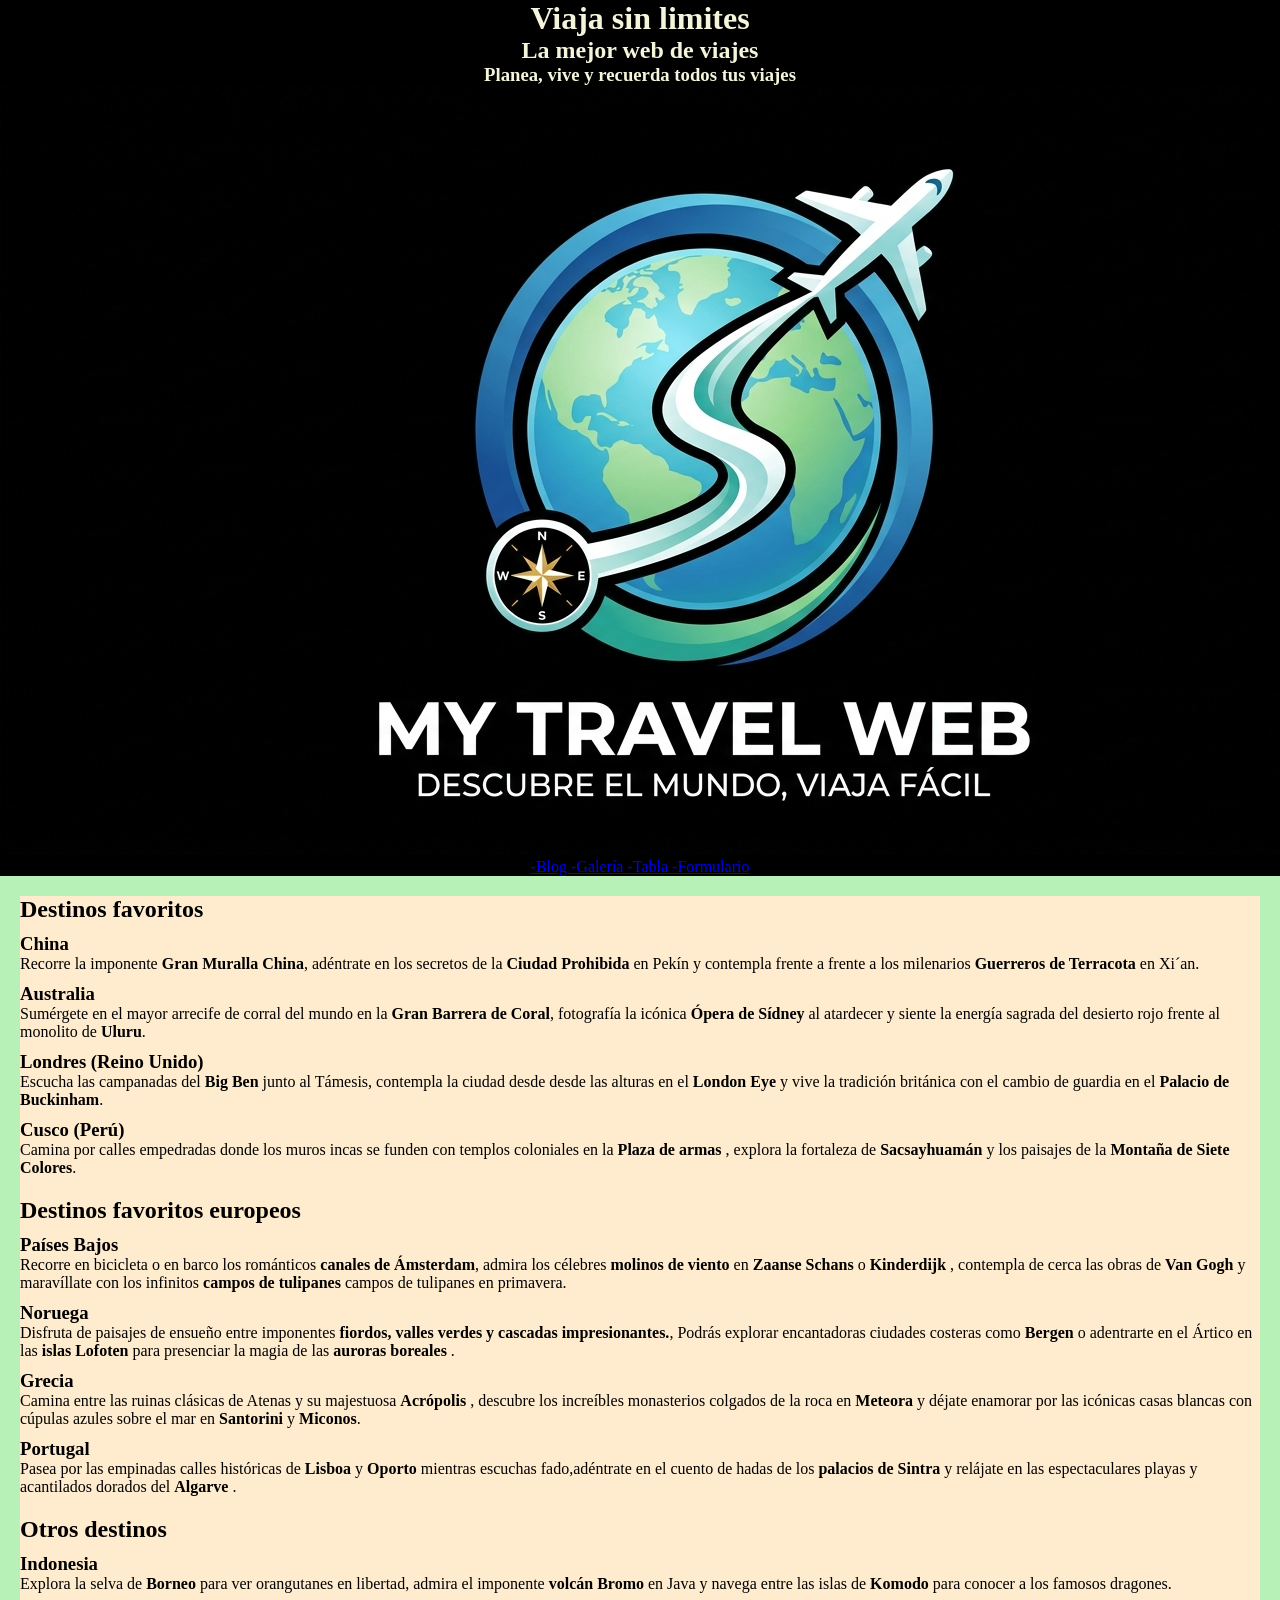
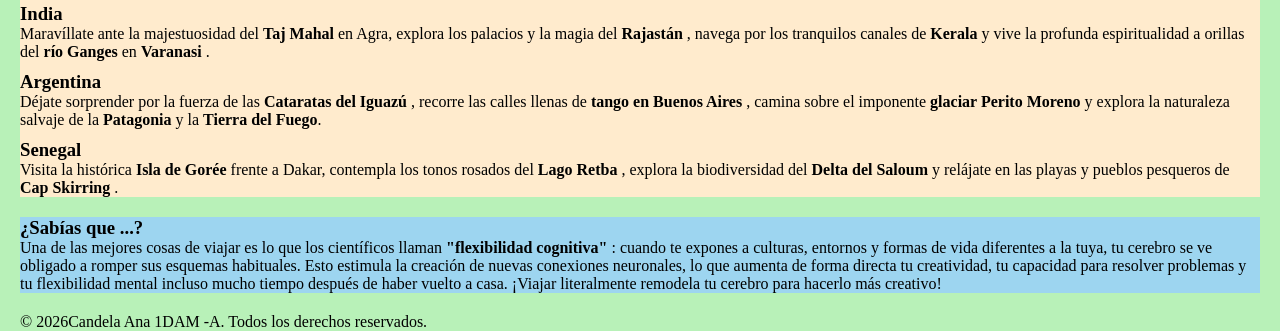
==== index.html @ 857ad31d "Creación del documento index, secciones y css" ====
<!DOCTYPE html>
<html lang="en">
<head>
    <meta charset="UTF-8">
    <meta name="viewport" content="width=device-width, initial-scale=1.0">
    <link rel="stylesheet" href="css/estilos.css"> 
    <link rel="icon" type="image/svg+xml" href="img/favicon.png">
    <title>myTravelWeb</title>
</head>
<body>

    <header> 
      <h1> Viaja sin limites </h1>
      <h2> La <strong> mejor </strong> web de viajes  </h2>
      <h3> Planea, vive y recuerda todos tus viajes</h3>
      <img src="img/logotipo.jpg" alt="Logotipo de mi sitio web">
      <nav>
        <!-- No quiero que se vea tipo tabla, sino en linea, uno detrás de otro-->
            <a href="blog.html" title= "Leer artículos del Blog">  -Blog  </a>
            <a href="galeria.html" title= "Ver fotos de la galeria ">-Galería  </a>
            <a href="tabla.html" title= "Consultar datos ">-Tabla  </a>
            <a href="formulario.html" title= "Rellena tu formulario">-Formulario  </a>
        


      </nav>

    </header>
    <!--Contenido-->
    <main>
        <section>
            <h2> Destinos favoritos </h2>
            <article>
                <h3> China </h3>
                <p> Recorre la imponente <strong> Gran Muralla China</strong>, adéntrate en los secretos de la 
                <strong> Ciudad Prohibida </strong> en Pekín y contempla frente a frente a los milenarios 
                <strong> Guerreros de Terracota </strong> en Xi´an.
                </p>
            </article>

            <article>
                <h3> Australia </h3>
                <p> Sumérgete en el mayor arrecife de corral del mundo en la <strong> Gran Barrera de Coral</strong>, 
                fotografía la icónica <strong> Ópera de Sídney </strong> al atardecer y siente la energía sagrada del 
                desierto rojo frente al monolito de <strong> Uluru</strong>.
                </p>

            </article>
            <article>
                <h3> Londres (Reino Unido) </h3>
                <p> Escucha las campanadas del <strong> Big Ben </strong> junto al Támesis, contempla la ciudad desde
                desde las alturas en el <strong> London Eye </strong> y vive la tradición británica con el cambio de guardia 
                en el <strong> Palacio de Buckinham</strong>.
                </p>
            </article>
            <article> 
                <h3> Cusco (Perú) </h3>
                <p> Camina por calles empedradas donde los muros incas se funden con templos coloniales en la 
                    <strong> Plaza de armas </strong>, explora la fortaleza de <strong> Sacsayhuamán</strong> y los
                    paisajes de la <strong> Montaña de Siete Colores</strong>.
                </p>
            </article>
        </section>
        <section>
            <h2> Destinos favoritos europeos </h2>
            <article>
            <h3>Países Bajos</h3>
            <p>
             Recorre en bicicleta o en barco los románticos <strong> canales de Ámsterdam</strong>, admira los célebres
             <strong>molinos de viento  </strong> en <strong> Zaanse Schans</strong> o <strong>Kinderdijk</strong> ,
            contempla de cerca las obras de <strong>Van Gogh</strong> y maravíllate con los infinitos 
            <strong>campos de tulipanes </strong> campos de tulipanes en primavera.
            </p>
            </article>
            <article>
            <h3>Noruega</h3>
            <p>
             Disfruta de paisajes de ensueño entre imponentes <strong>fiordos, valles verdes y cascadas impresionantes.</strong>,
            Podrás explorar encantadoras ciudades costeras como <strong> Bergen</strong>  o adentrarte en el Ártico 
            en las <strong>islas Lofoten </strong> para presenciar la magia de las <strong>auroras boreales </strong> .
            </p>
            </article>
            <article>
                <h3> Grecia</h3>
                <p>
                Camina entre las ruinas clásicas de  Atenas y su majestuosa <strong>Acrópolis </strong>, 
                descubre los increíbles monasterios colgados de la roca en <strong>Meteora</strong> 
                 y déjate enamorar por las icónicas casas blancas con cúpulas azules
                  sobre el mar en <strong> Santorini</strong> y <strong>Miconos</strong>.
                </p>
            </article>
            <article>
                <h3> Portugal</h3>
                <p>
                Pasea por las empinadas calles históricas de <strong>Lisboa</strong> y <strong>Oporto</strong> 
                mientras escuchas fado,adéntrate en el cuento de hadas de los <strong> palacios de Sintra</strong>  y
                 relájate en las espectaculares playas y acantilados dorados del <strong>Algarve</strong> .
                </p>
            </article>
        </section>
        <section>
            <h2> Otros destinos </h2>
            <article>
                <h3> Indonesia  </h3>
                <p>
                    Explora la selva de <strong>Borneo</strong>  para 
                      ver orangutanes en libertad, admira el imponente 
                      <strong>volcán Bromo </strong>  en Java y navega entre las islas de 
                      <strong>Komodo </strong>  para conocer a los famosos dragones.
                </p>
            </article>
            <article>
                <h3> India</h3>
                <p>
                  Maravíllate ante la majestuosidad del <strong> Taj Mahal </strong> en Agra,
                   explora los palacios y la magia del <strong> Rajastán</strong> , 
                   navega por los tranquilos canales de <strong> Kerala </strong>  y 
                   vive la profunda espiritualidad a orillas del
                   <strong> río Ganges</strong> en <strong>Varanasi</strong> .  
                </p>
            </article>
            <article>
                <h3> Argentina </h3>
                <p>
                    Déjate sorprender por la fuerza de las <strong>Cataratas del Iguazú</strong> ,
                     recorre las calles llenas de <strong>tango en Buenos Aires </strong> ,
                      camina sobre el imponente <strong>glaciar Perito Moreno</strong>  y
                       explora la naturaleza salvaje de la <strong>Patagonia</strong>
                        y la <strong>Tierra del Fuego</strong>.
                </p>
            </article>
            <article>
                <h3>Senegal</h3>
                <p>
                    Visita la histórica <strong> Isla de Gorée</strong>  frente a Dakar,
                     contempla los tonos rosados del <strong>Lago Retba</strong> ,
                      explora la biodiversidad del <strong>Delta del Saloum </strong> 
                      y relájate en las playas y pueblos pesqueros de <strong>Cap Skirring</strong> .
                </p>
            </article>
        </section>

    </main>


    <aside>
        <h3> ¿Sabías que ...?</h3>
        <p>Una de las mejores cosas de viajar es lo que los científicos llaman <strong>"flexibilidad cognitiva" </strong> :
         cuando te expones a culturas, entornos y formas de vida diferentes a la tuya, tu cerebro se ve obligado a romper sus esquemas habituales.
        Esto estimula la creación de nuevas conexiones neuronales, lo que aumenta de forma directa tu creatividad, tu capacidad para resolver problemas
         y tu flexibilidad mental incluso mucho tiempo después de haber vuelto a casa. ¡Viajar literalmente remodela tu cerebro para hacerlo más creativo!
        </p>


    </aside>

    <footer>
     <p>&copy; <time datetime="2026">2026</time>Candela Ana 1DAM -A. Todos los derechos reservados.</p>
    </footer>

    
</body>
</html>
---- css/estilos.css ----
*{
    margin: 0;
    padding: 0;
    box-sizing: border-box;

}
head{
background: black;
color: antiquewhite;
}
body{
    background: rgb(184, 241, 184);

}
header{
    text-align: center;
    background: black;
    color: beige;
}
main{
    display: flex;
    flex-direction: column;
    gap: 20px;
    margin: 20px ;
    background: blanchedalmond;
}
section{
    display: flex;
    flex-direction: column;
    gap: 10px;
}
aside{
    background: rgb(157, 213, 240);
    margin: 20px;
}
footer{
    margin-left: 20px;
}
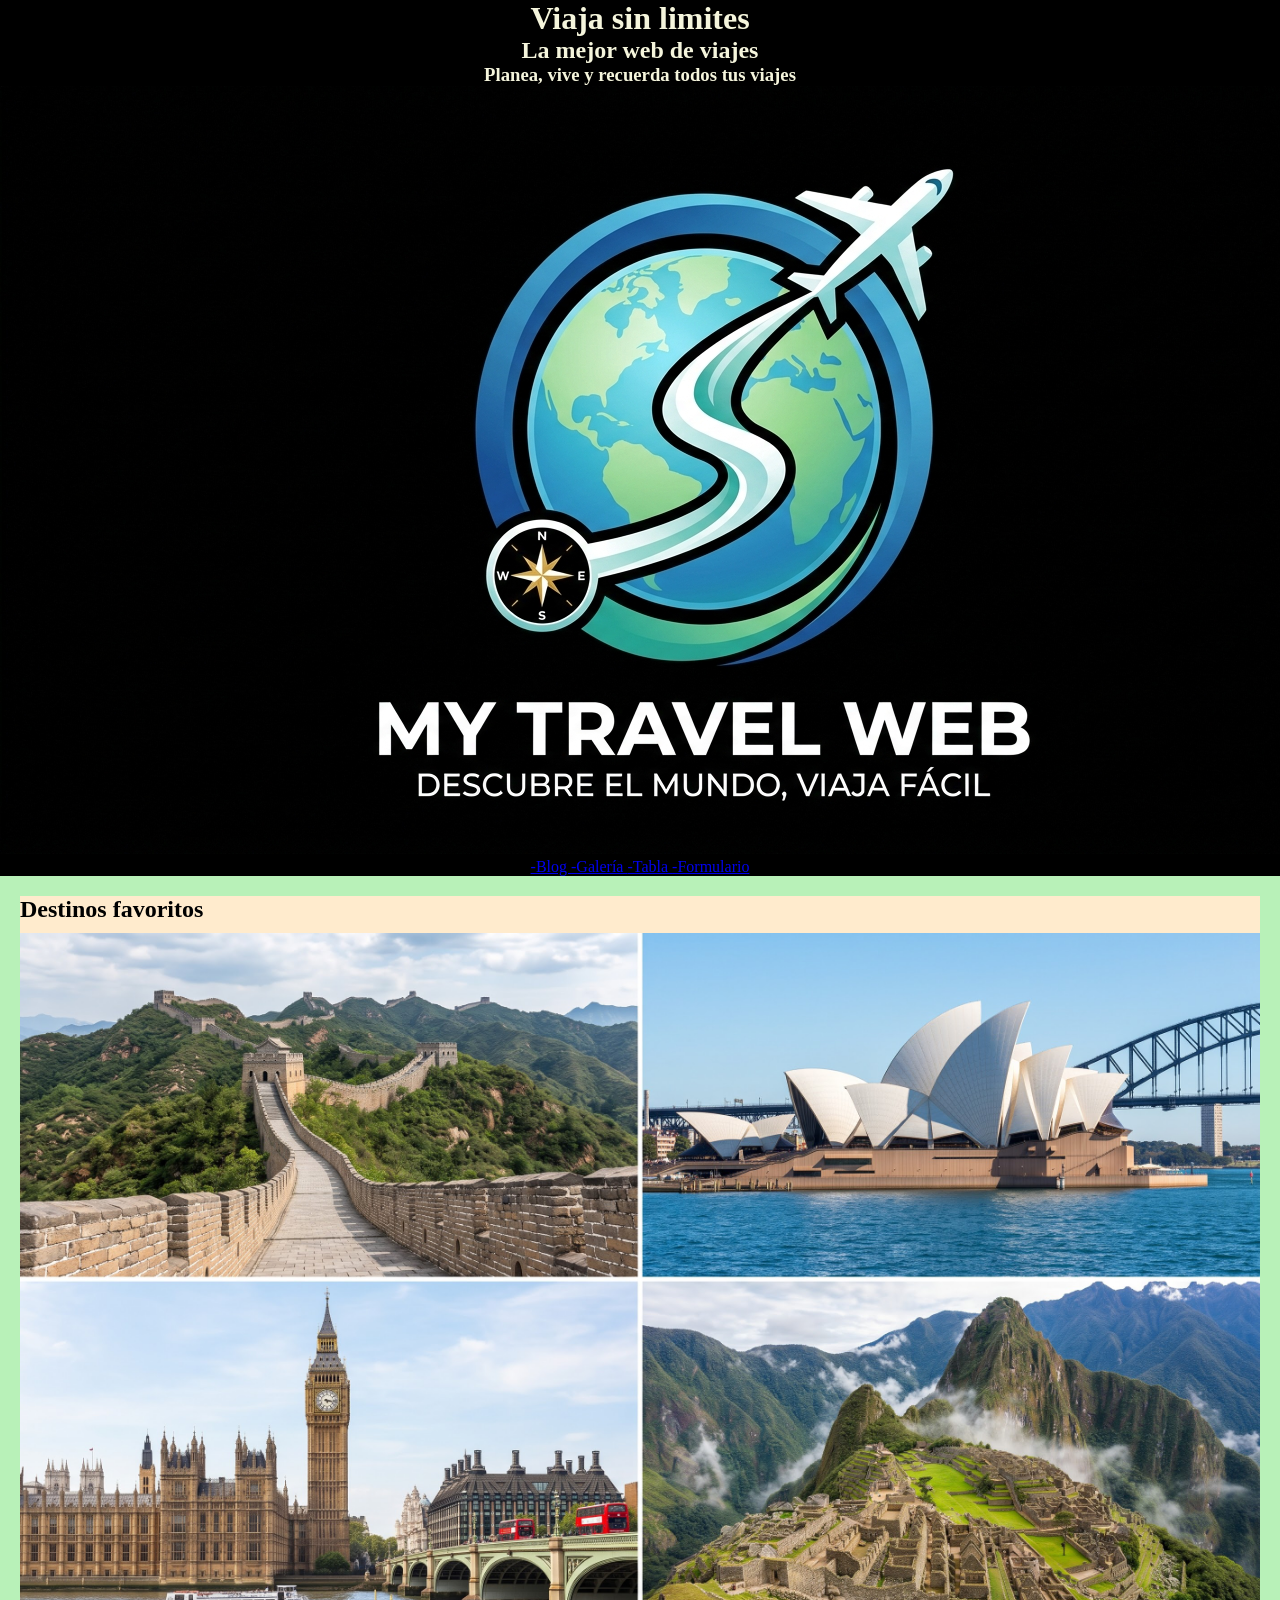
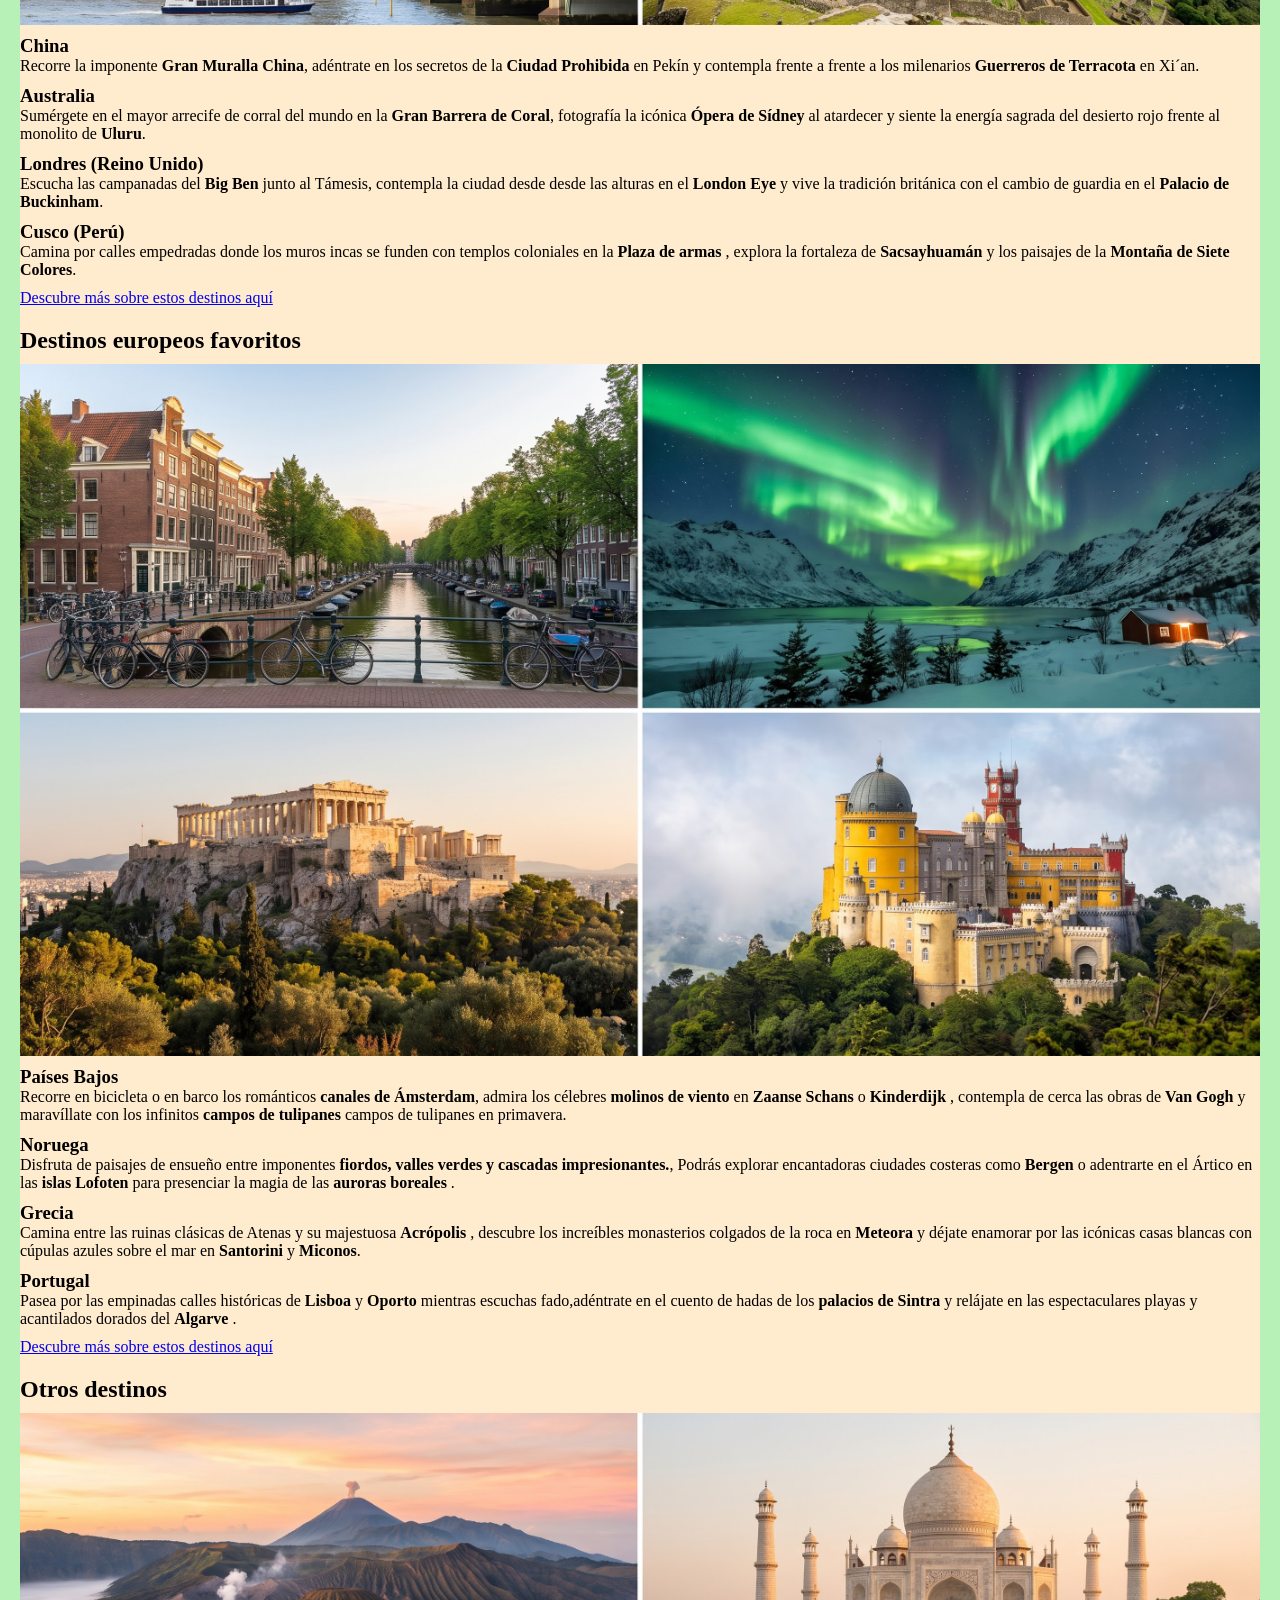
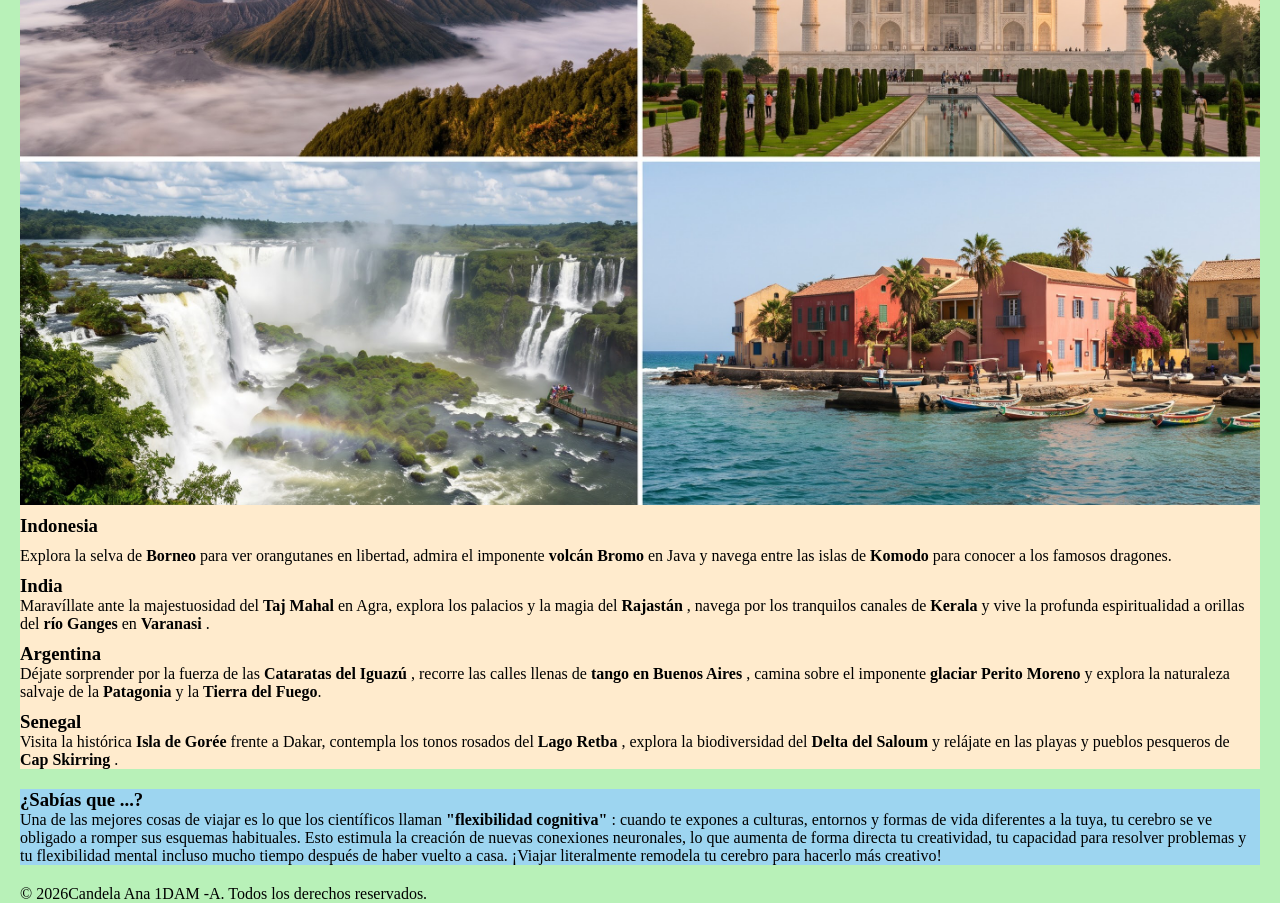
==== commit fff7d11a: "Informacion extra pagina de inicio" ====
--- a/index.html
+++ b/index.html
@@ -30,6 +30,7 @@
     <main>
         <section>
             <h2> Destinos favoritos </h2>
+            <img src="img/destinos favoritos.JPG" alt = " muralla china, big ben, opera de sidney y machu pichu">
             <article>
                 <h3> China </h3>
                 <p> Recorre la imponente <strong> Gran Muralla China</strong>, adéntrate en los secretos de la 
@@ -60,9 +61,13 @@
                     paisajes de la <strong> Montaña de Siete Colores</strong>.
                 </p>
             </article>
+            <nav>
+                <a href="more.html" title= "Descubre más "> Descubre más sobre estos destinos aquí  </a>
+            </nav>
         </section>
         <section>
-            <h2> Destinos favoritos europeos </h2>
+            <h2> Destinos europeos  favoritos </h2>
+            <img src="img/destinos europeos.JPG" alt=" canales de Amsterdam, auroras boreales, acrópolis y palacio Sintra">
             <article>
             <h3>Países Bajos</h3>
             <p>
@@ -97,9 +102,13 @@
                  relájate en las espectaculares playas y acantilados dorados del <strong>Algarve</strong> .
                 </p>
             </article>
+            <nav>
+                <a href="more2.html" title= "Descubre más "> Descubre más sobre estos destinos aquí  </a>
+            </nav>
         </section>
         <section>
             <h2> Otros destinos </h2>
+            <img src="img/otros destinos.JPG" alt="volcán Bromo, Taj Mahal, Cataratas Iguazú y la Isla Gore"
             <article>
                 <h3> Indonesia  </h3>
                 <p>
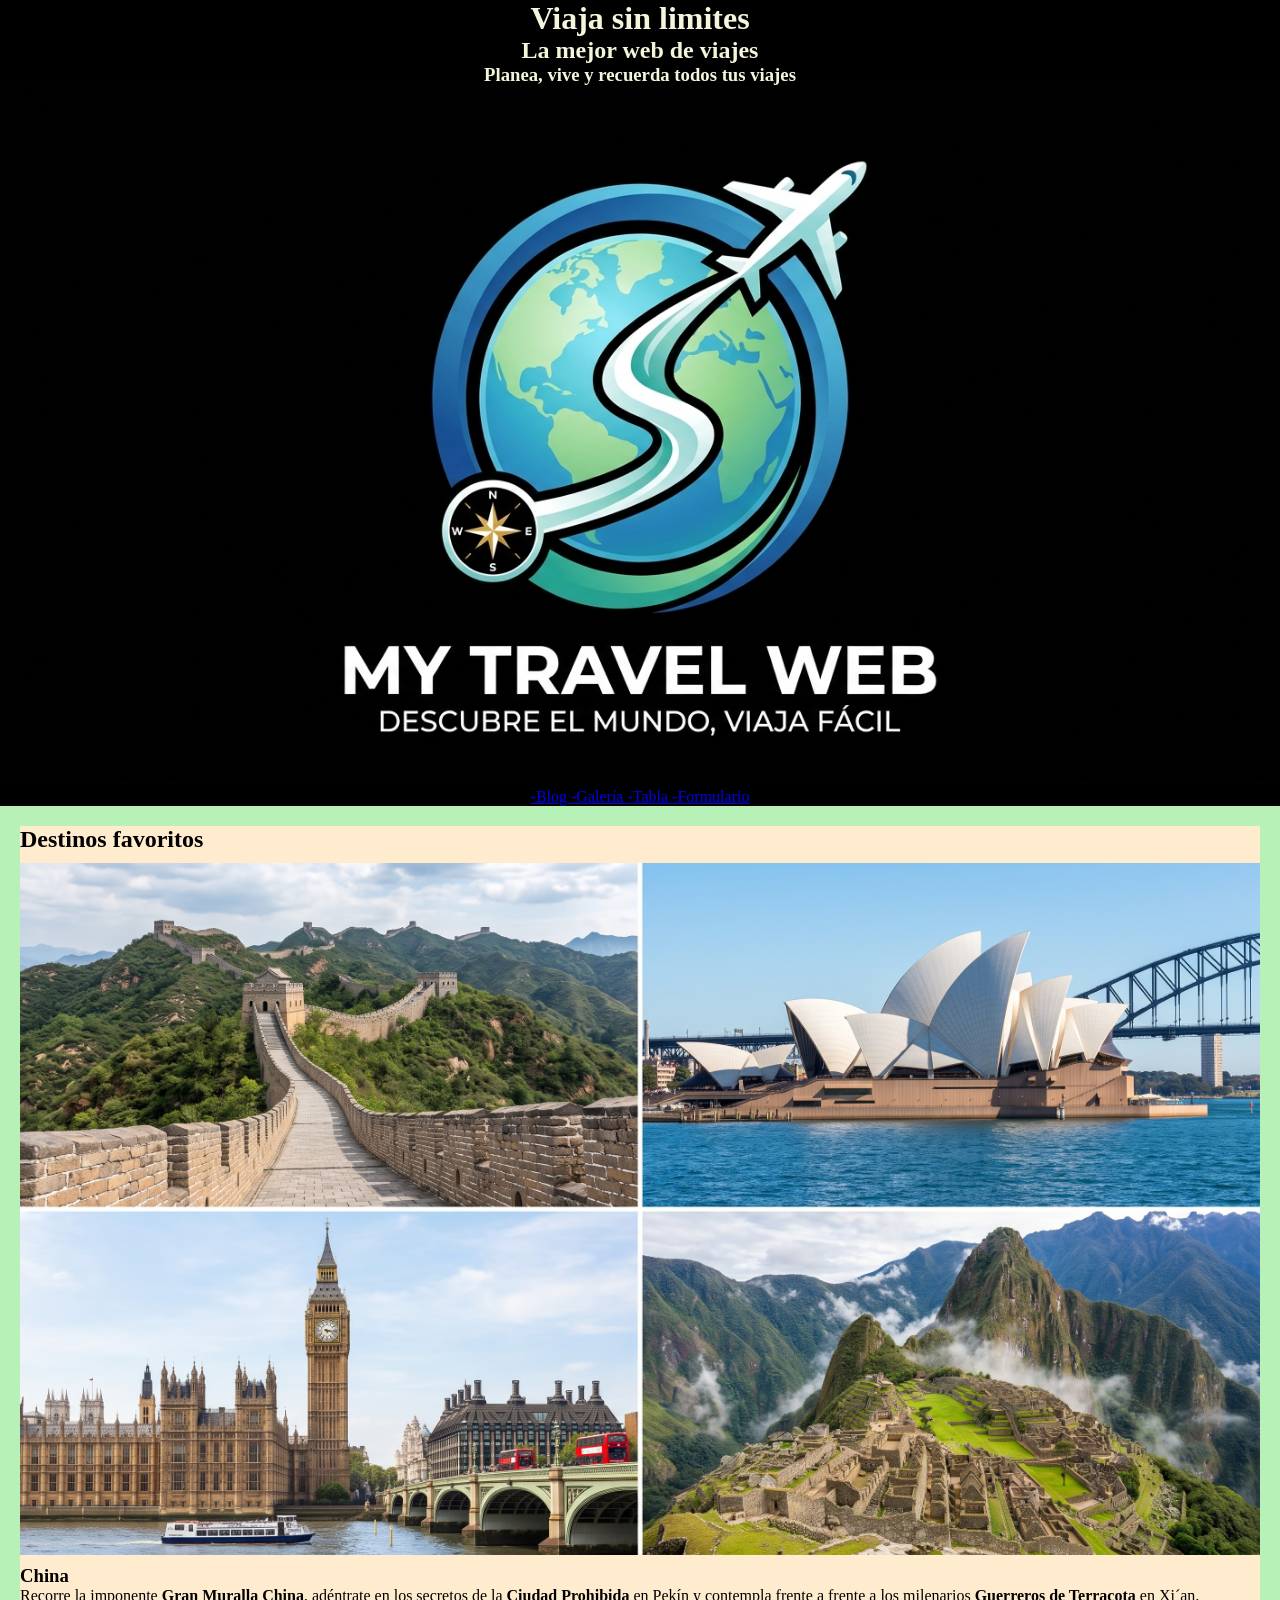
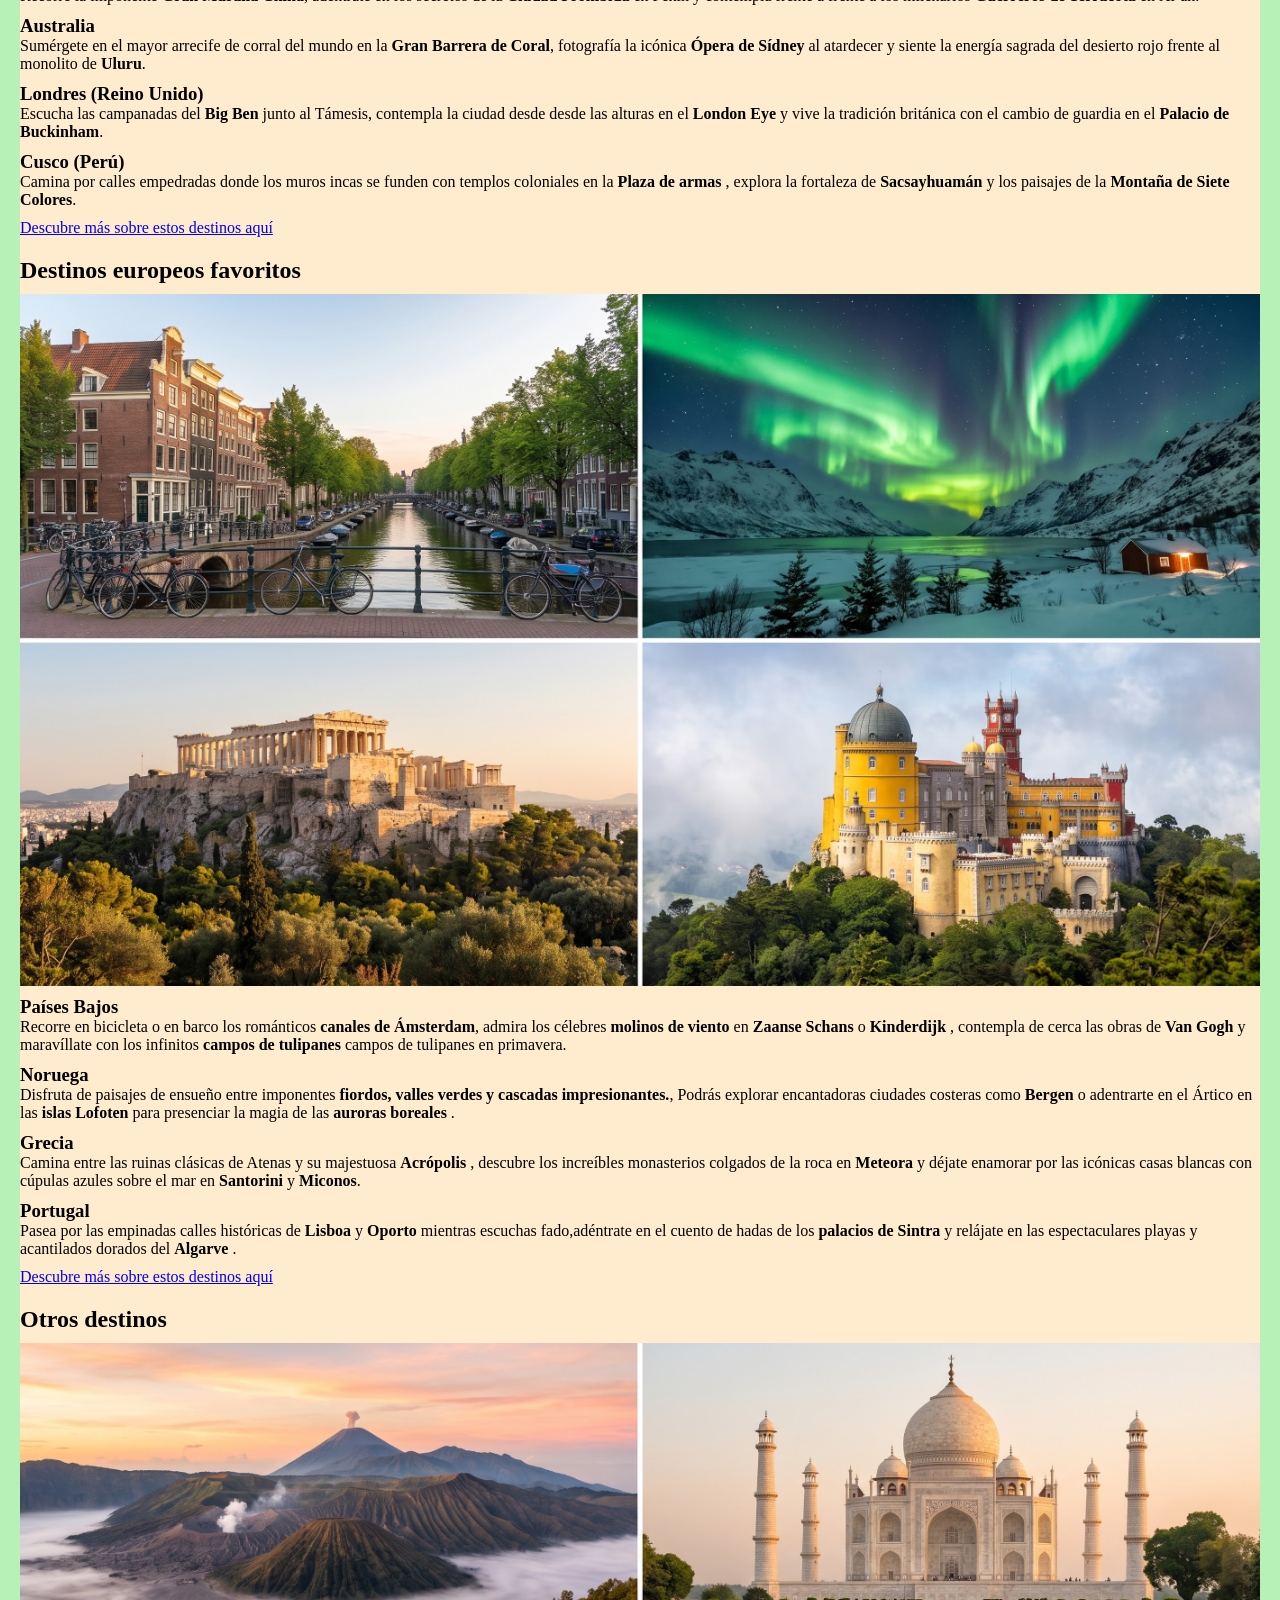
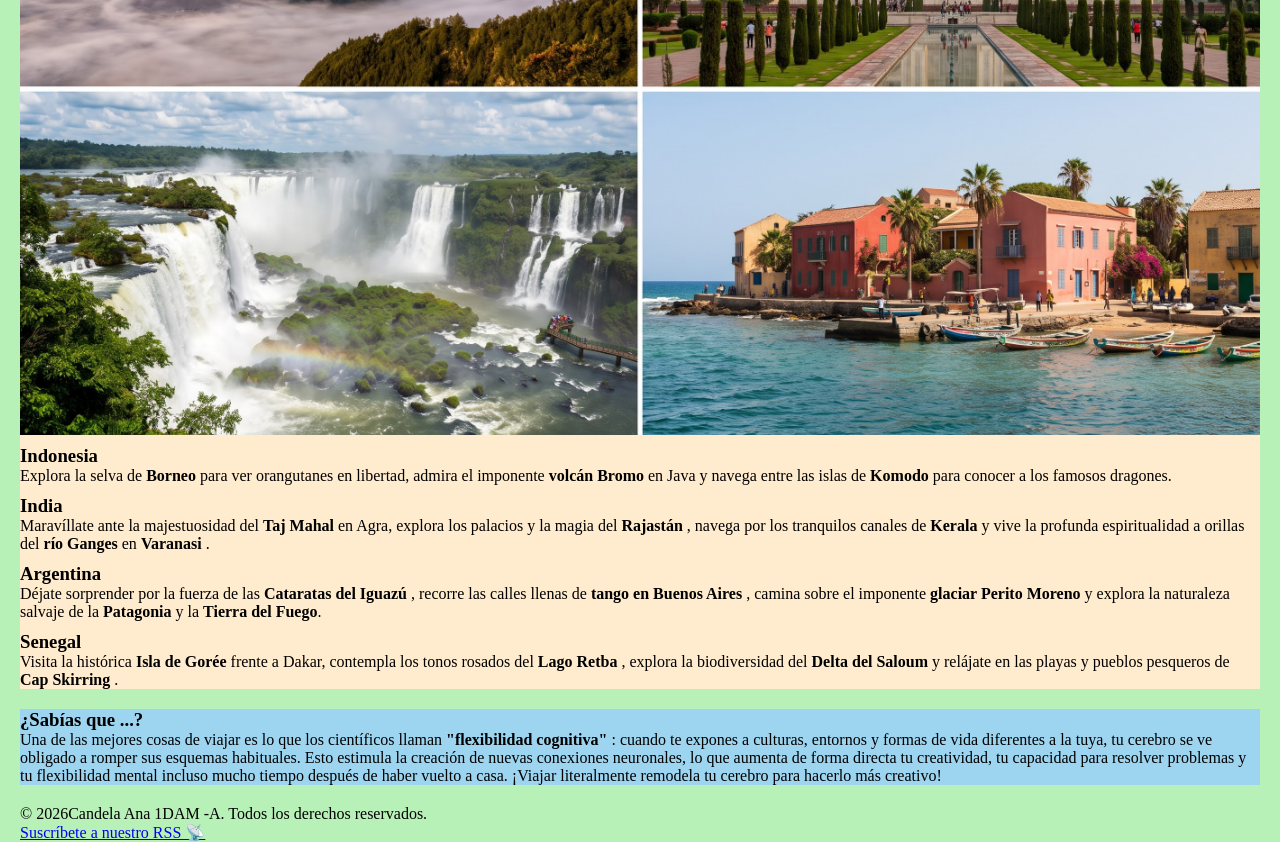
==== commit 3f95fe33: "arreglo" ====
--- a/index.html
+++ b/index.html
@@ -108,7 +108,7 @@
         </section>
         <section>
             <h2> Otros destinos </h2>
-            <img src="img/otros destinos.JPG" alt="volcán Bromo, Taj Mahal, Cataratas Iguazú y la Isla Gore"
+            <img src="img/otros destinos.JPG" alt="volcán Bromo, Taj Mahal, Cataratas Iguazú y la Isla Gore">
             <article>
                 <h3> Indonesia  </h3>
                 <p>
@@ -165,6 +165,9 @@
 
     <footer>
      <p>&copy; <time datetime="2026">2026</time>Candela Ana 1DAM -A. Todos los derechos reservados.</p>
+     <p>
+    <a href="rss.xml" target="_blank">Suscríbete a nuestro RSS 📡</a>
+  </p>
     </footer>
 
     
--- a/css/estilos.css
+++ b/css/estilos.css
@@ -35,4 +35,34 @@
 }
 footer{
     margin-left: 20px;
+}
+table{
+    width: 100%;
+    border-collapse: collapse;
+    margin-top: 20px;
+    font-family: Arial, Helvetica, sans-serif;
+}
+th, td {
+    boreder: 1px solid #8ef7bd;
+    padding: 10px;
+    text-align: center;
+
+} 
+th{
+    background-color:gray;
+
+}
+caption{
+    font-weight: bold;
+    margin-bottom: 10px;
+    font-size: 1.1em;
+}
+img{
+    max-width: 100%;
+    height: auto ;
+}
+.imagen-ajustada {
+    width: 100%;
+    max-width: 800px; 
+    height: auto;
 }
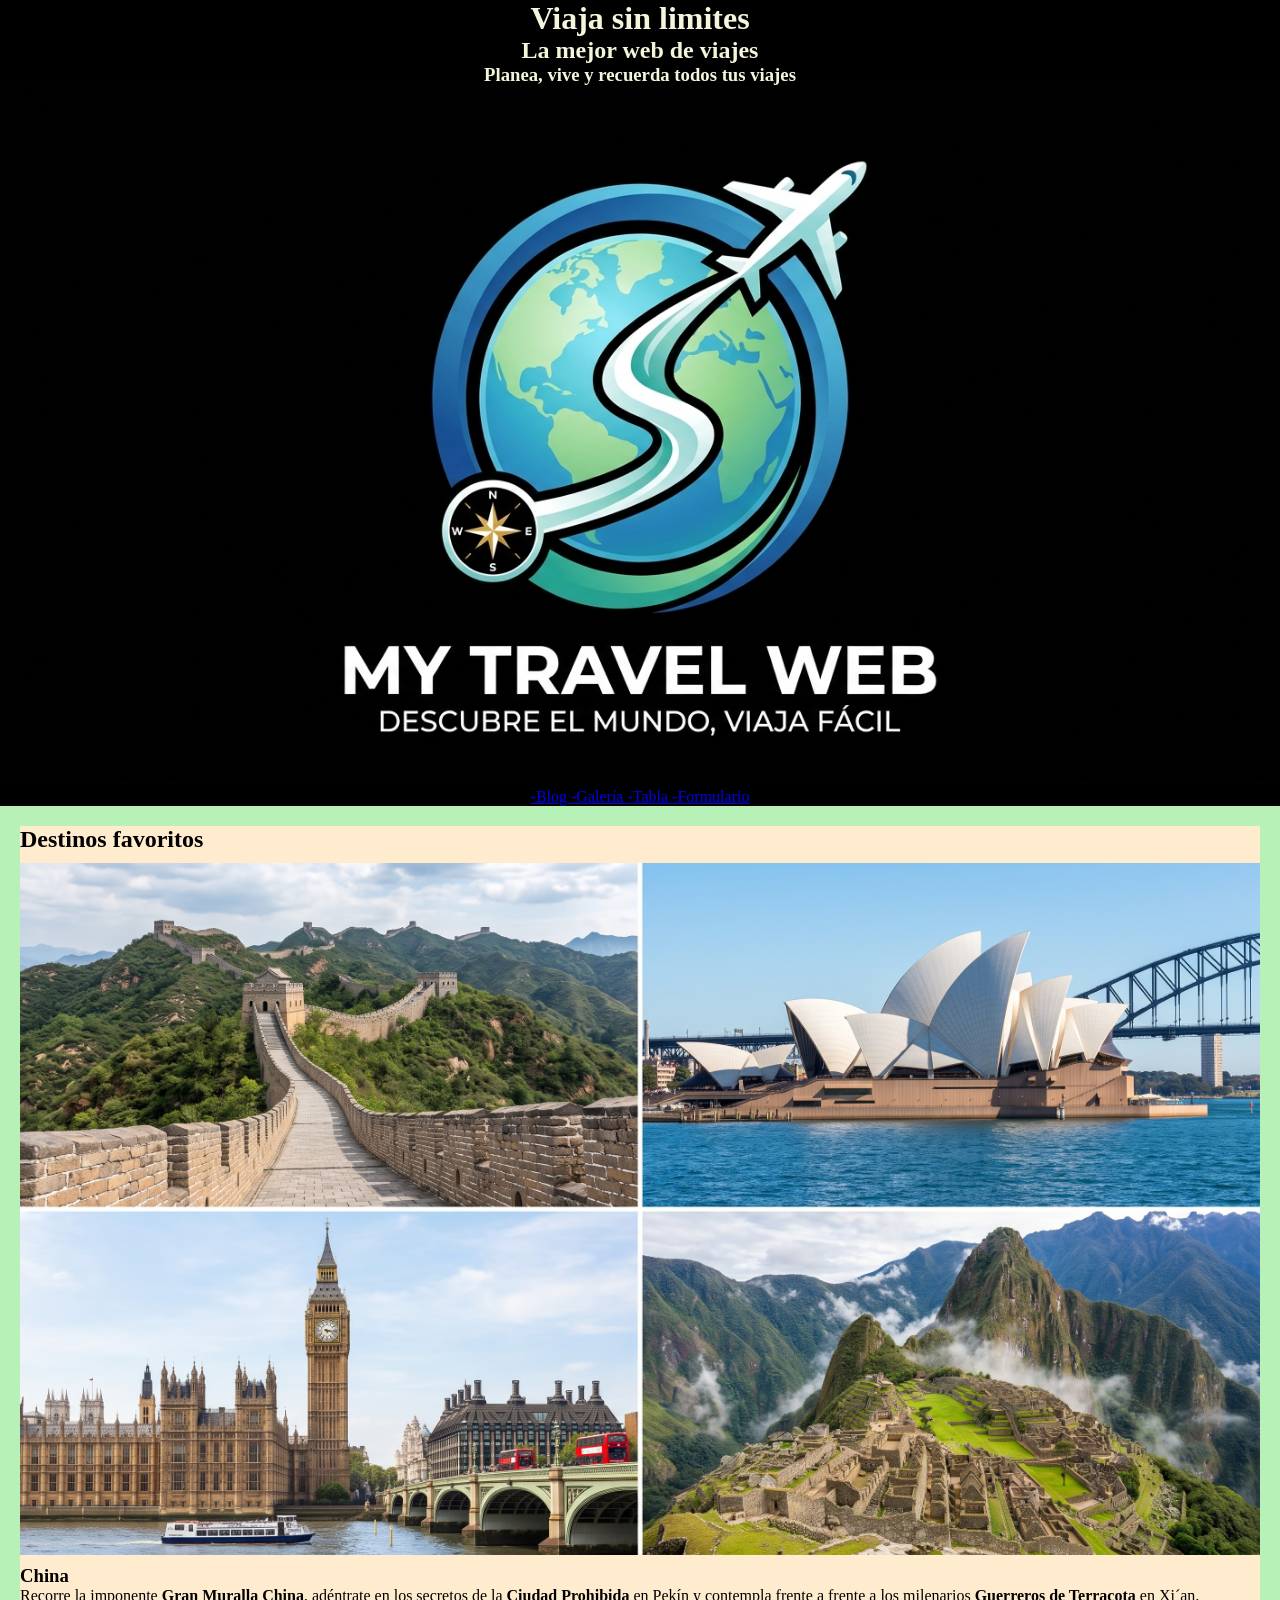
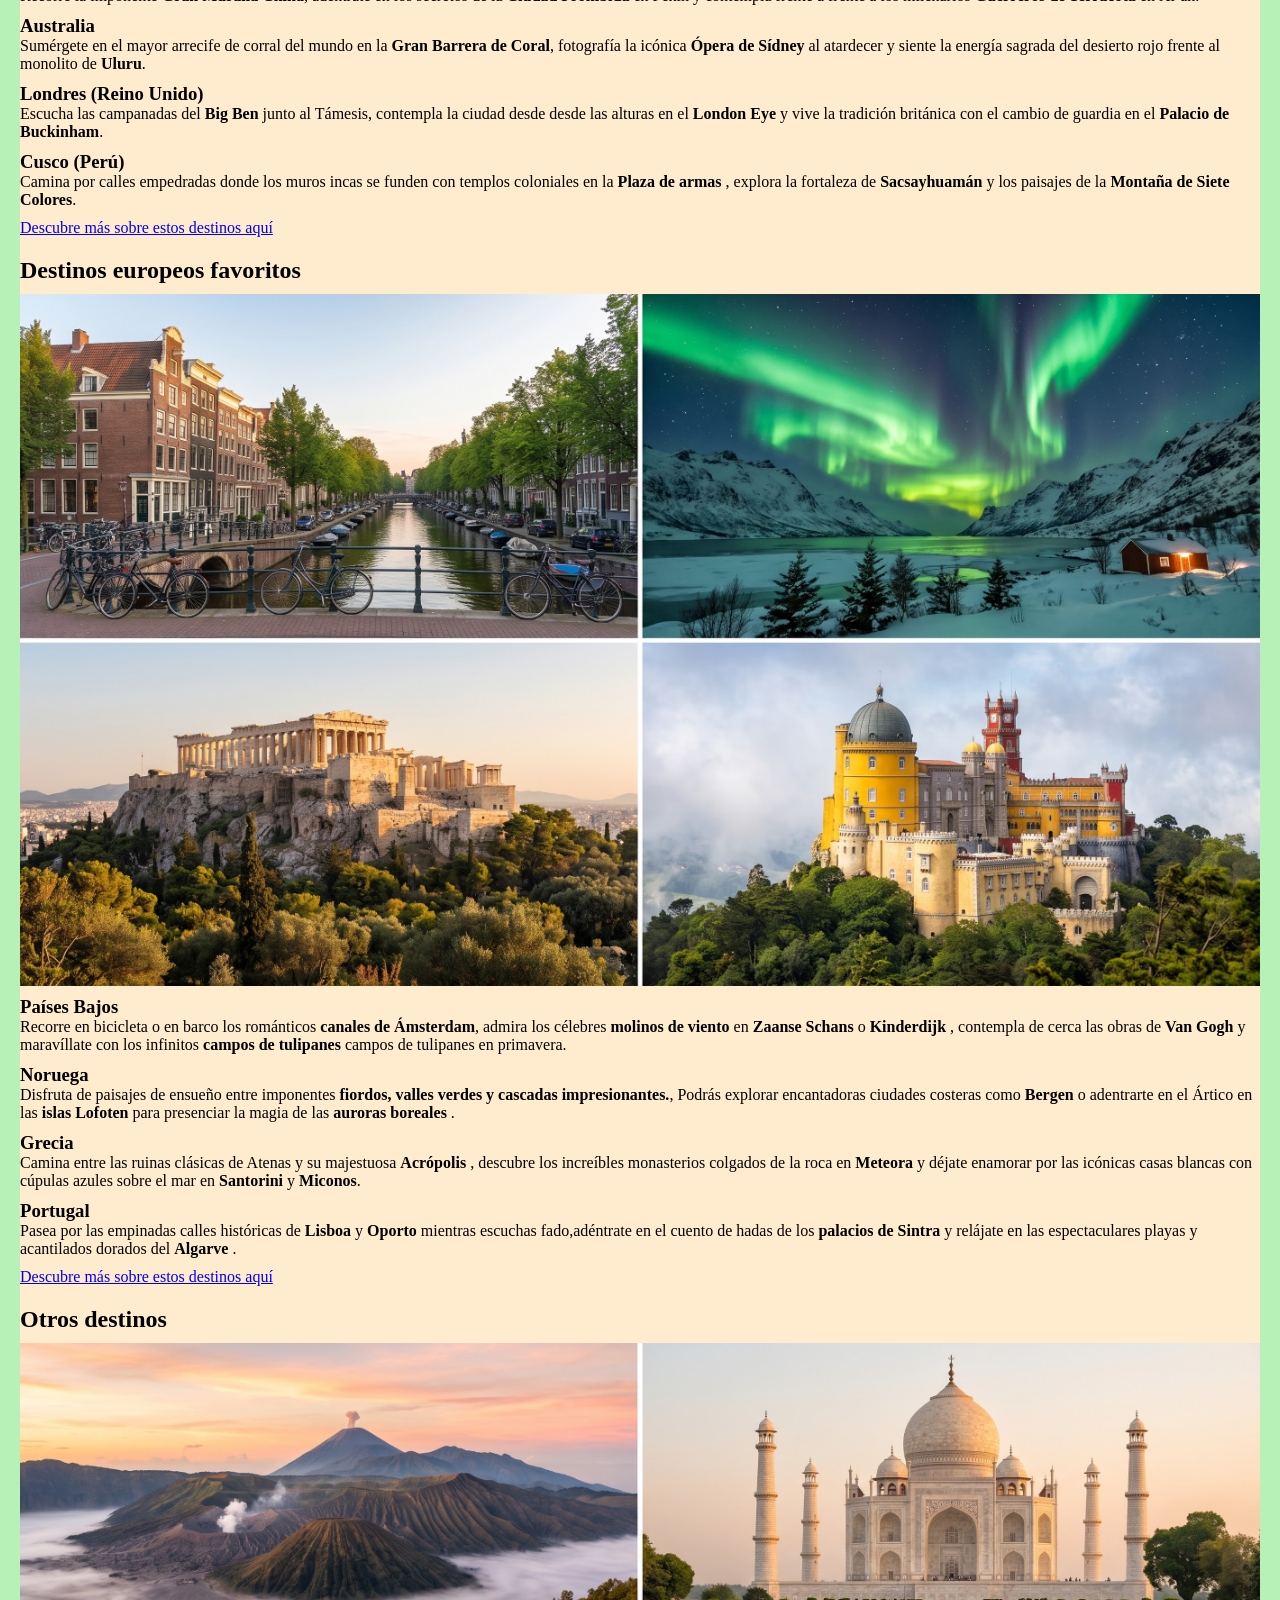
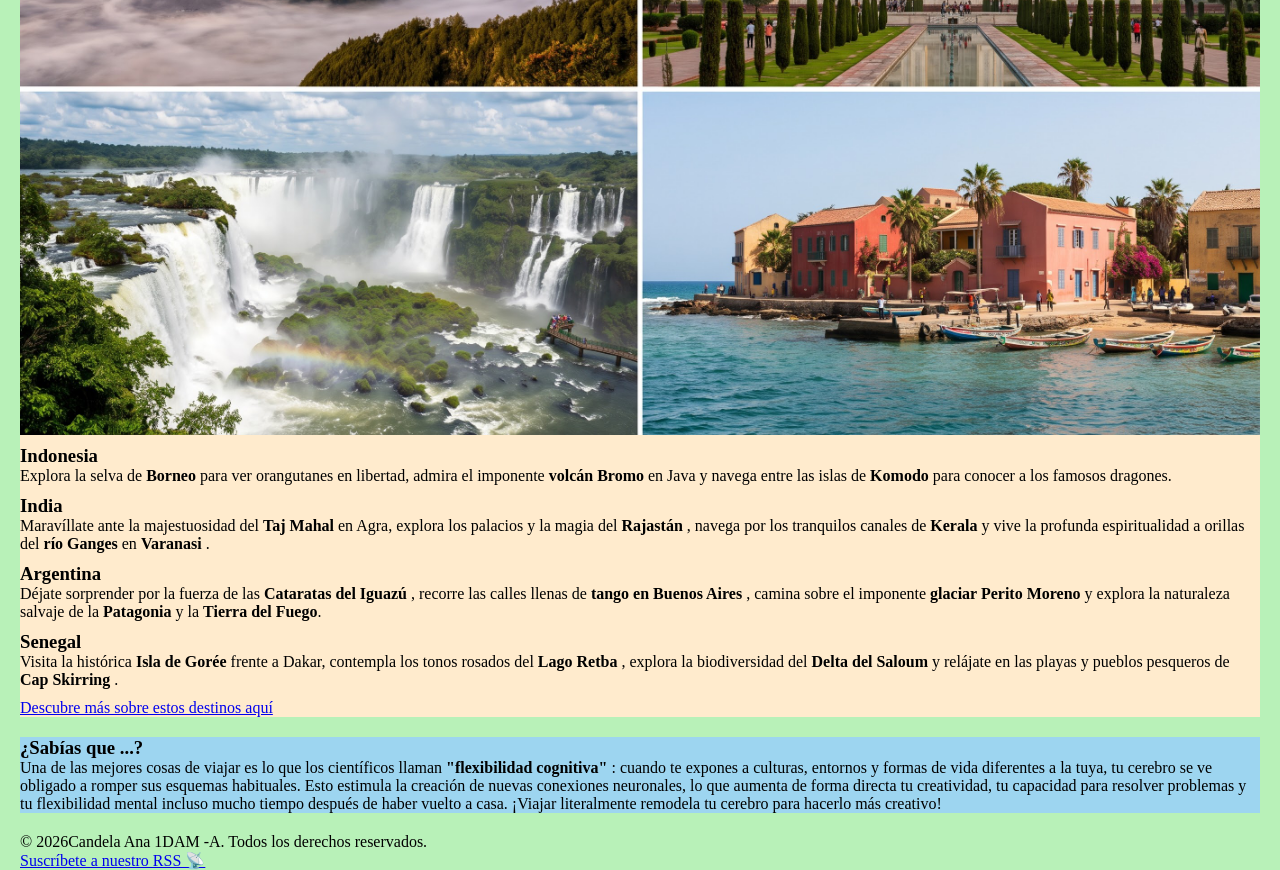
==== commit 003130a0: "arreglos" ====
--- a/index.html
+++ b/index.html
@@ -147,6 +147,9 @@
                       y relájate en las playas y pueblos pesqueros de <strong>Cap Skirring</strong> .
                 </p>
             </article>
+             <nav>
+                <a href="more3.html" title= "Descubre más "> Descubre más sobre estos destinos aquí  </a>
+            </nav>
         </section>
 
     </main>
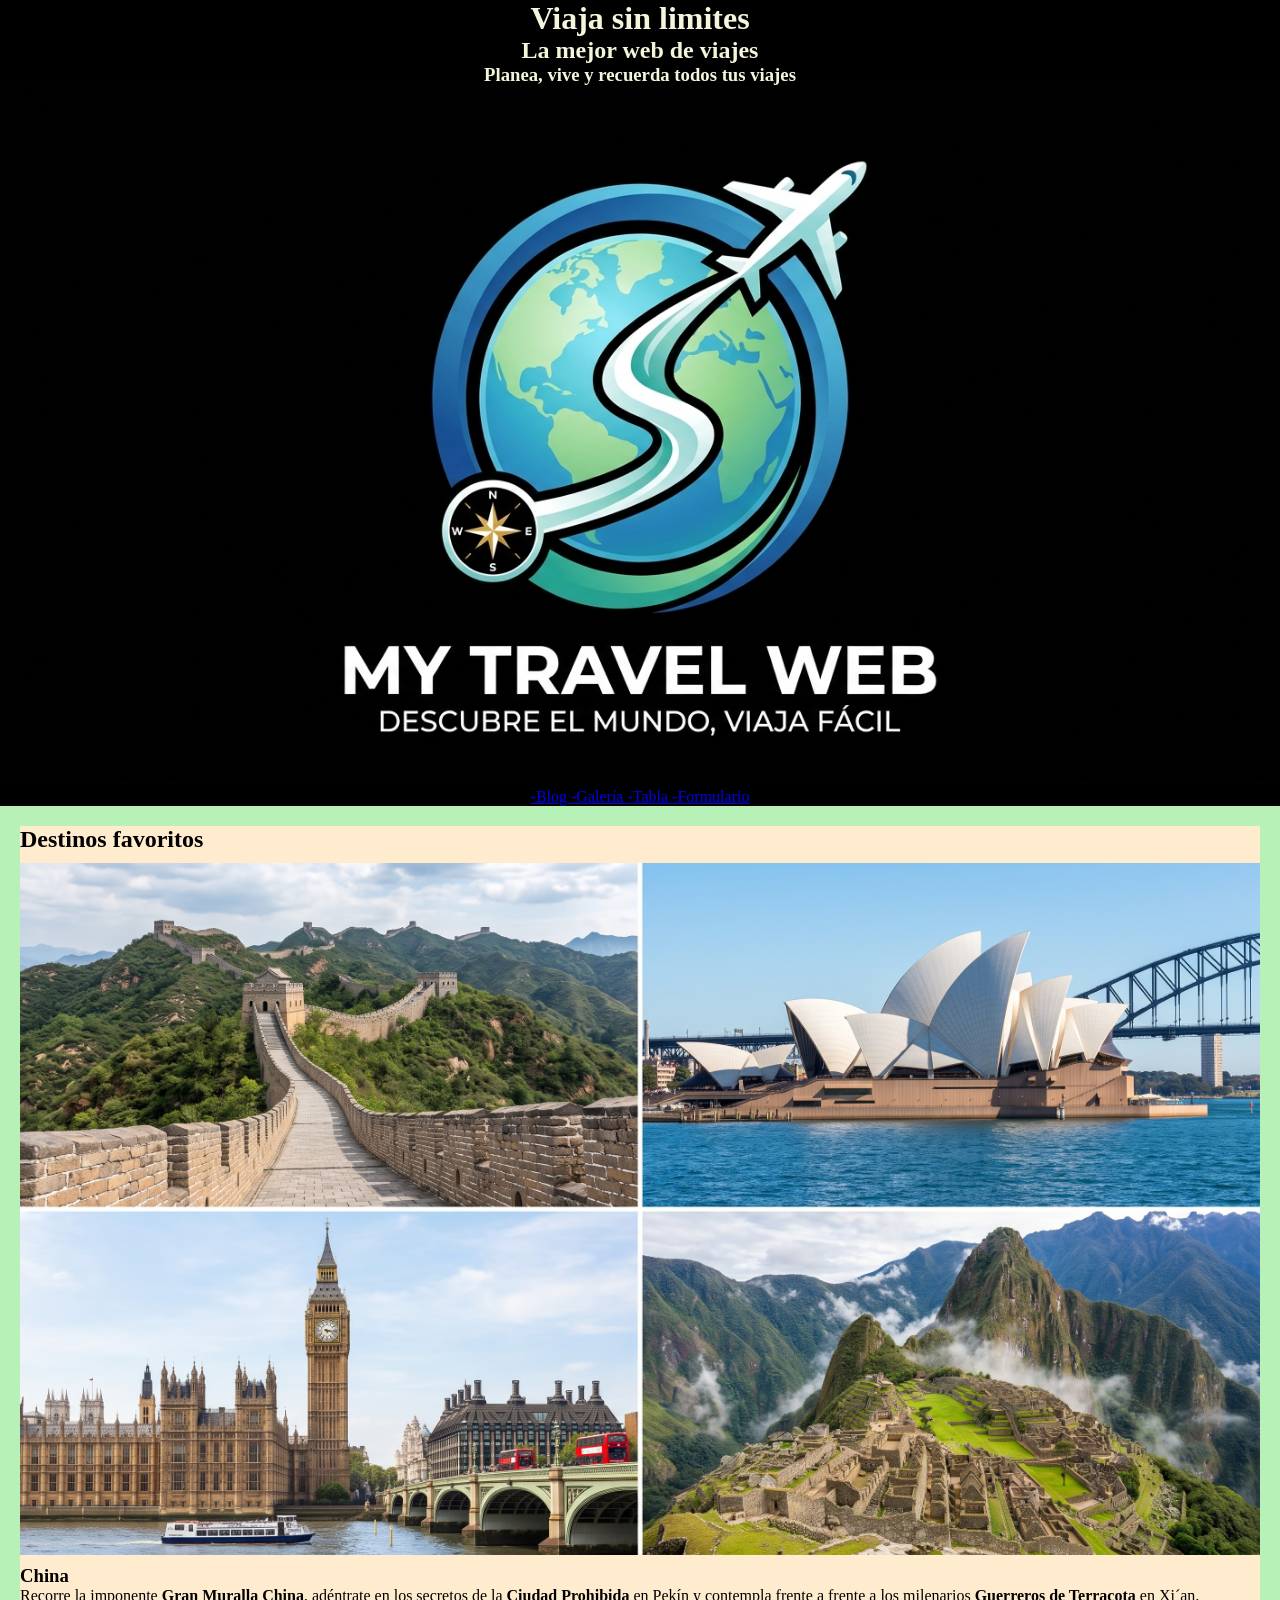
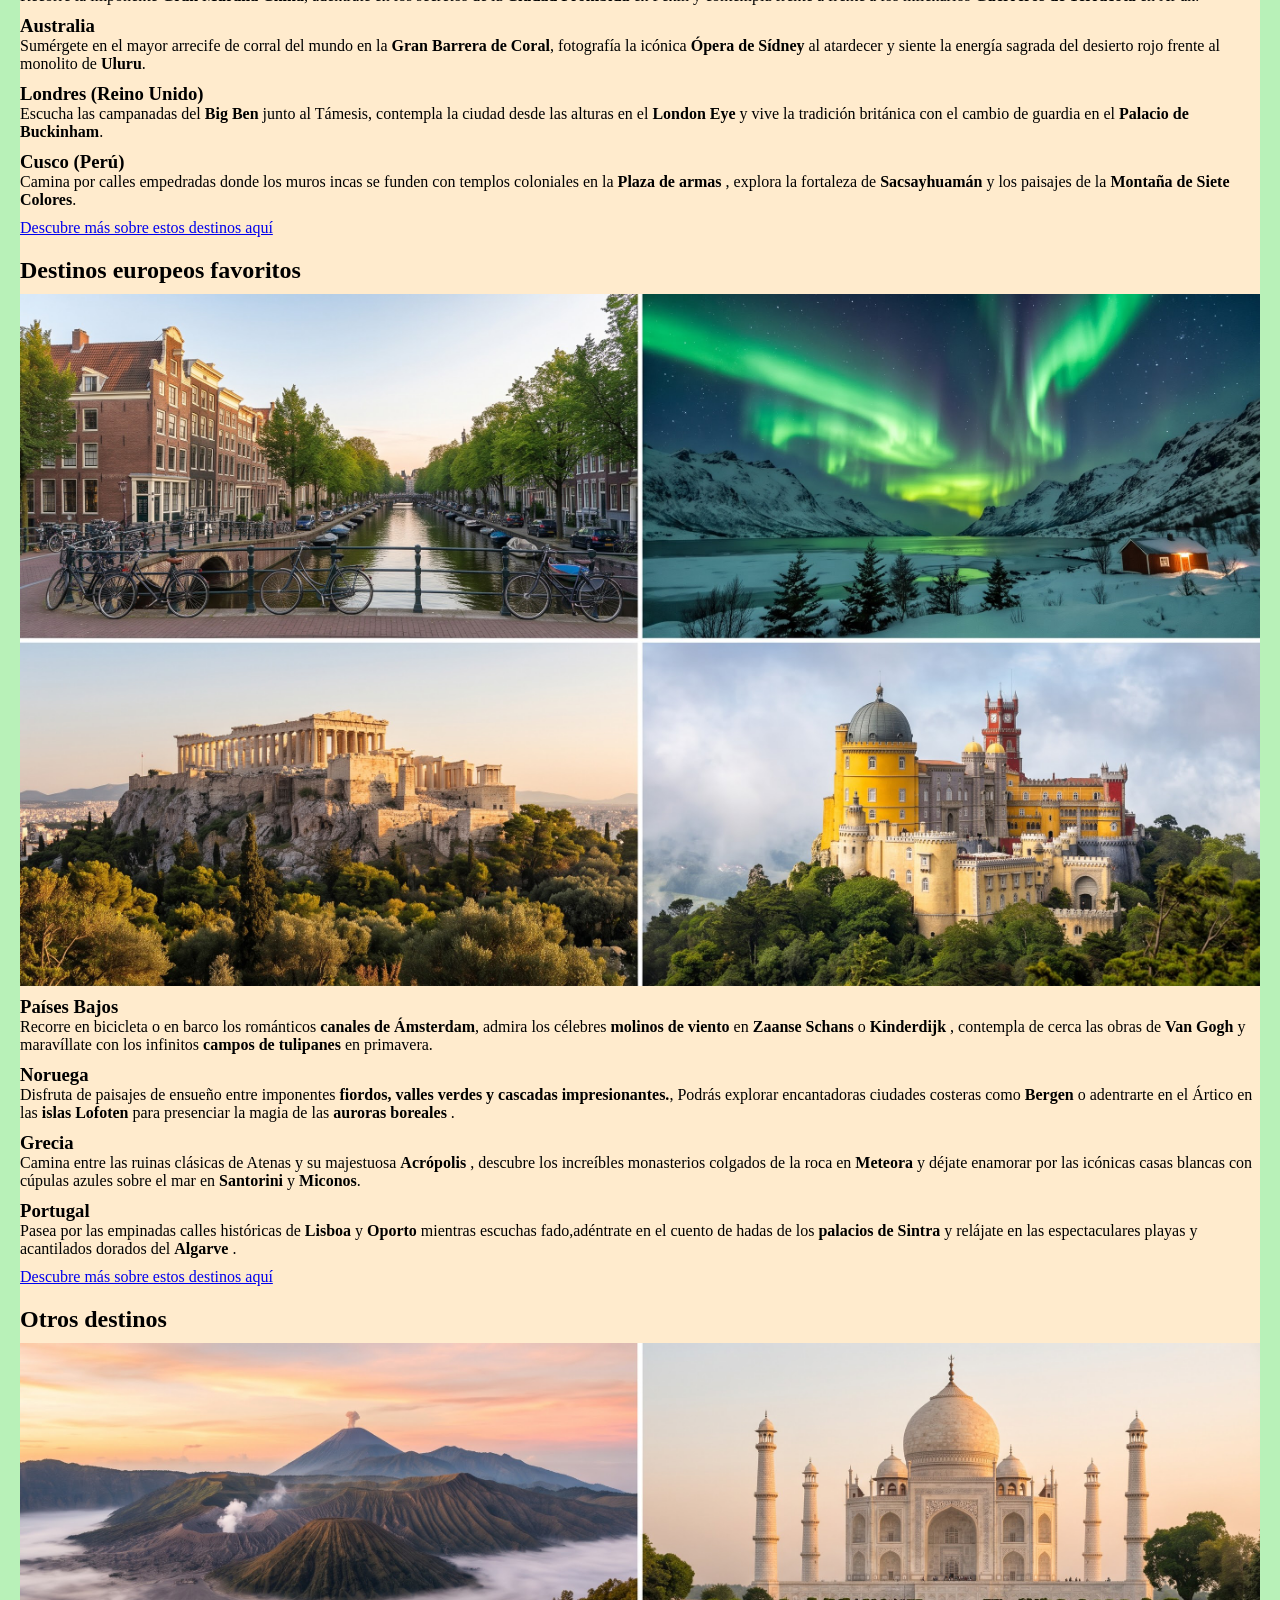
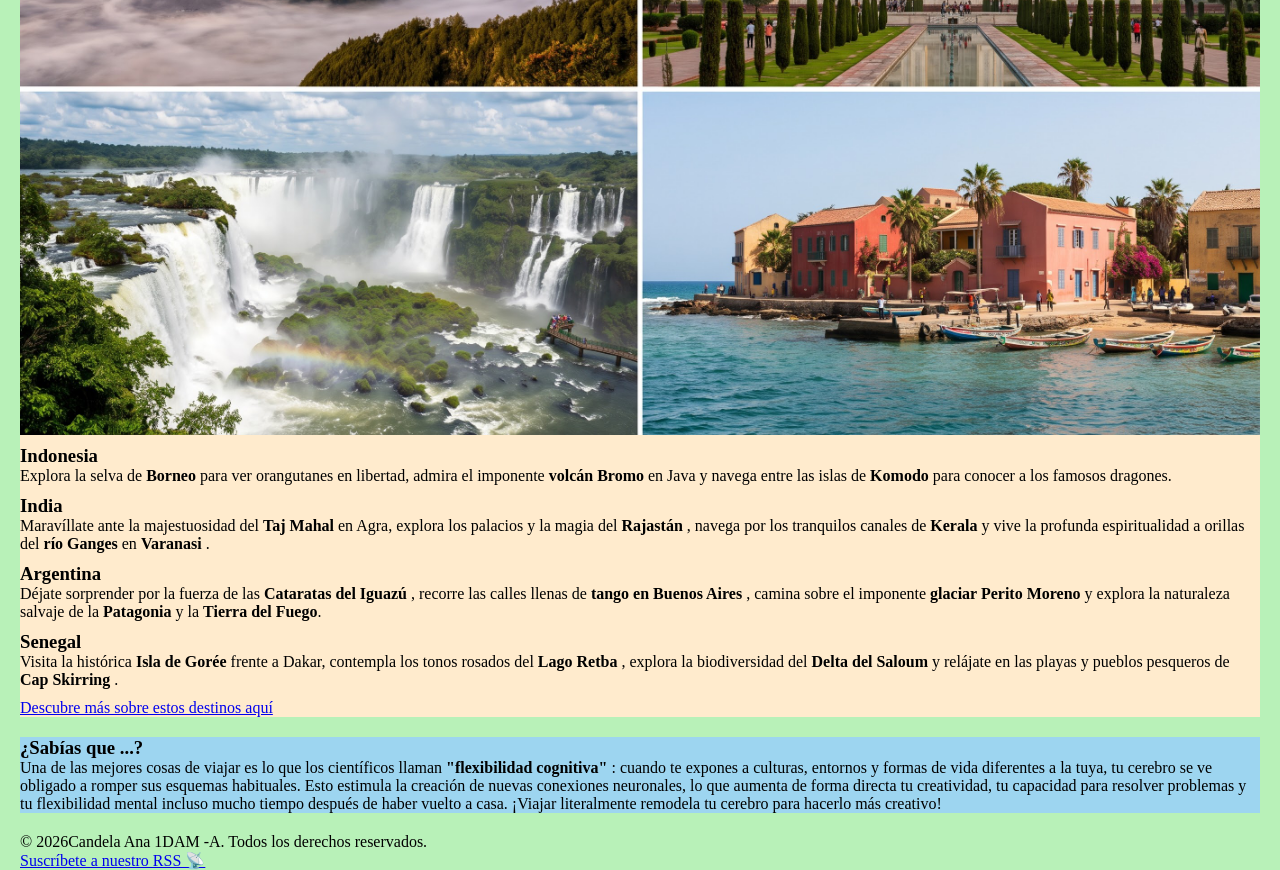
==== commit ea6bea5c: "actualizaciones" ====
--- a/index.html
+++ b/index.html
@@ -1,5 +1,5 @@
 <!DOCTYPE html>
-<html lang="en">
+<html lang="es">
 <head>
     <meta charset="UTF-8">
     <meta name="viewport" content="width=device-width, initial-scale=1.0">
@@ -30,7 +30,7 @@
     <main>
         <section>
             <h2> Destinos favoritos </h2>
-            <img src="img/destinos favoritos.JPG" alt = " muralla china, big ben, opera de sidney y machu pichu">
+            <img src="img/destinosfavoritos.JPG" alt = " muralla china, big ben, opera de sidney y machu pichu">
             <article>
                 <h3> China </h3>
                 <p> Recorre la imponente <strong> Gran Muralla China</strong>, adéntrate en los secretos de la 
@@ -50,7 +50,7 @@
             <article>
                 <h3> Londres (Reino Unido) </h3>
                 <p> Escucha las campanadas del <strong> Big Ben </strong> junto al Támesis, contempla la ciudad desde
-                desde las alturas en el <strong> London Eye </strong> y vive la tradición británica con el cambio de guardia 
+                 las alturas en el <strong> London Eye </strong> y vive la tradición británica con el cambio de guardia 
                 en el <strong> Palacio de Buckinham</strong>.
                 </p>
             </article>
@@ -67,14 +67,14 @@
         </section>
         <section>
             <h2> Destinos europeos  favoritos </h2>
-            <img src="img/destinos europeos.JPG" alt=" canales de Amsterdam, auroras boreales, acrópolis y palacio Sintra">
+            <img src="img/destinoseuropeos.JPG" alt=" canales de Amsterdam, auroras boreales, acrópolis y palacio Sintra">
             <article>
             <h3>Países Bajos</h3>
             <p>
              Recorre en bicicleta o en barco los románticos <strong> canales de Ámsterdam</strong>, admira los célebres
              <strong>molinos de viento  </strong> en <strong> Zaanse Schans</strong> o <strong>Kinderdijk</strong> ,
             contempla de cerca las obras de <strong>Van Gogh</strong> y maravíllate con los infinitos 
-            <strong>campos de tulipanes </strong> campos de tulipanes en primavera.
+            <strong>campos de tulipanes </strong> en primavera.
             </p>
             </article>
             <article>
@@ -108,7 +108,7 @@
         </section>
         <section>
             <h2> Otros destinos </h2>
-            <img src="img/otros destinos.JPG" alt="volcán Bromo, Taj Mahal, Cataratas Iguazú y la Isla Gore">
+            <img src="img/otrosdestinos.JPG" alt="volcán Bromo, Taj Mahal, Cataratas Iguazú y la Isla Gore">
             <article>
                 <h3> Indonesia  </h3>
                 <p>
--- a/css/estilos.css
+++ b/css/estilos.css
@@ -43,7 +43,7 @@
     font-family: Arial, Helvetica, sans-serif;
 }
 th, td {
-    boreder: 1px solid #8ef7bd;
+    border: 1px solid #8ef7bd;
     padding: 10px;
     text-align: center;
 
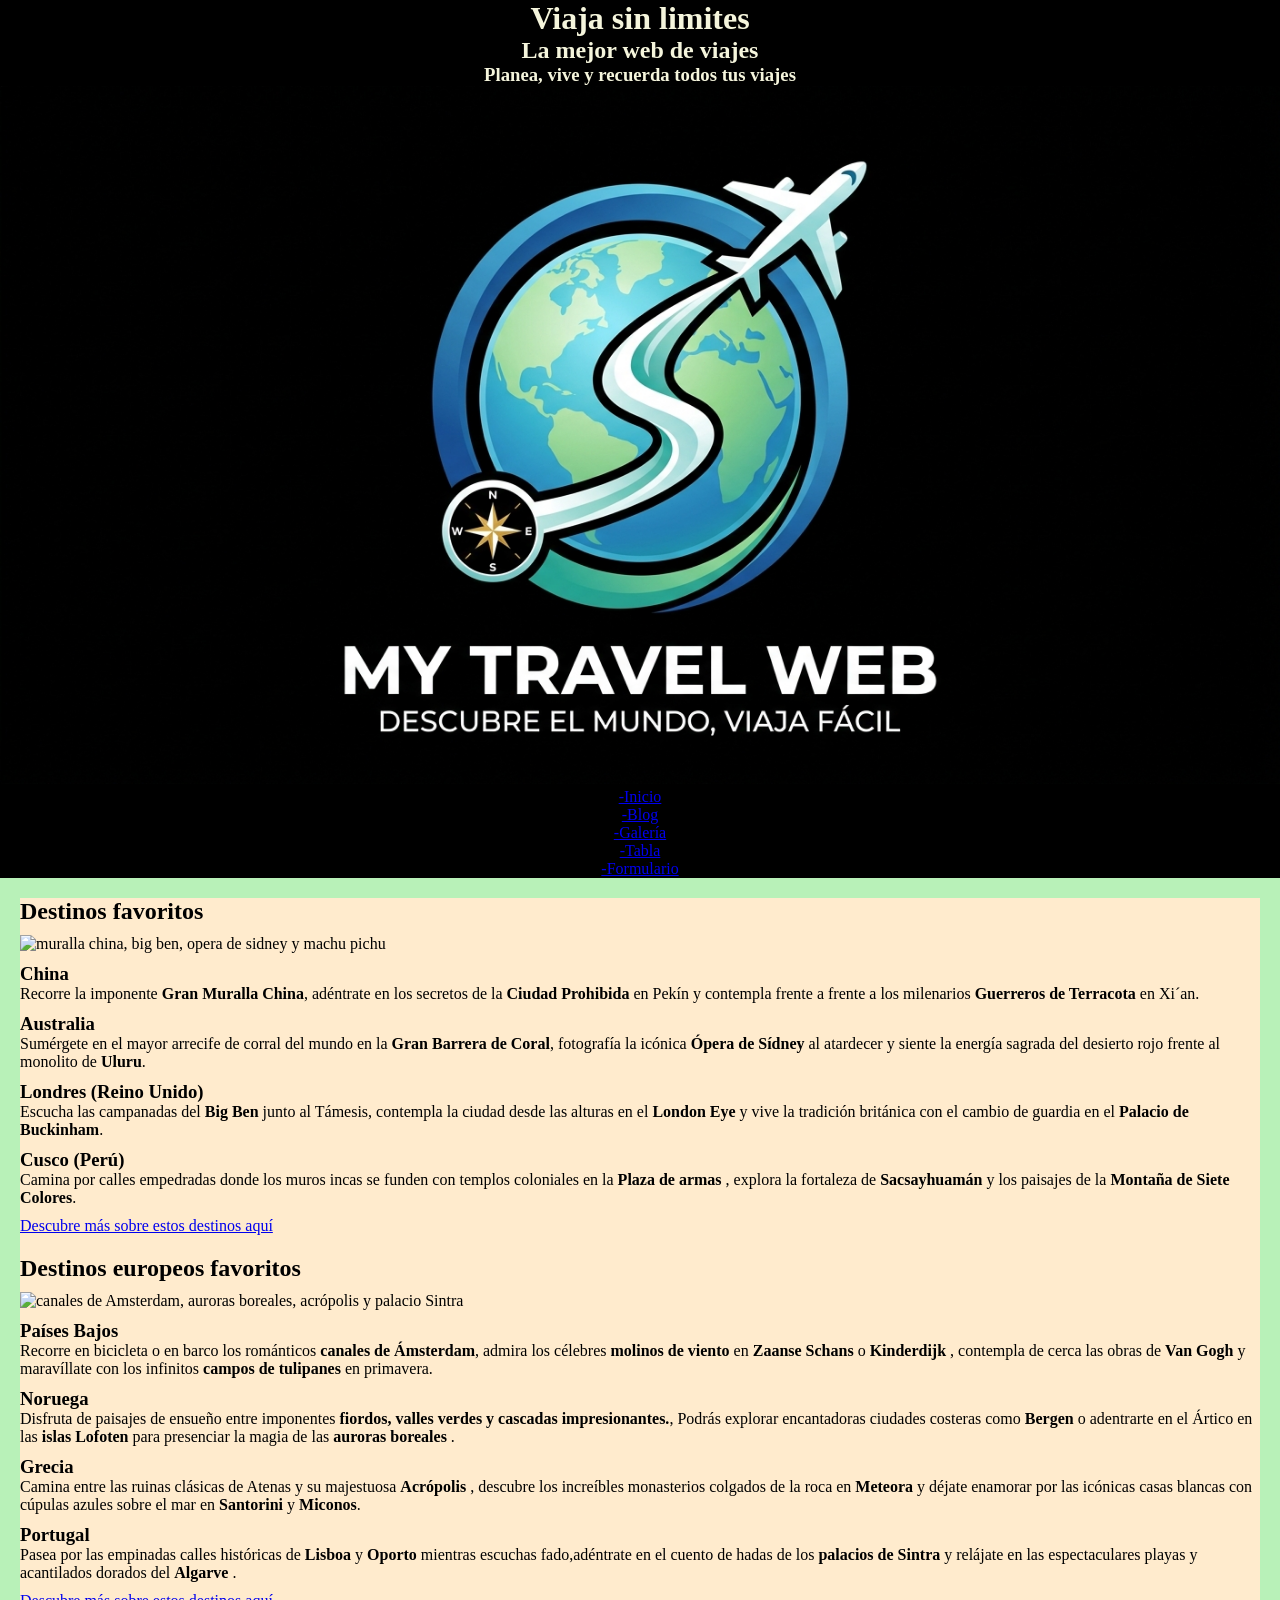
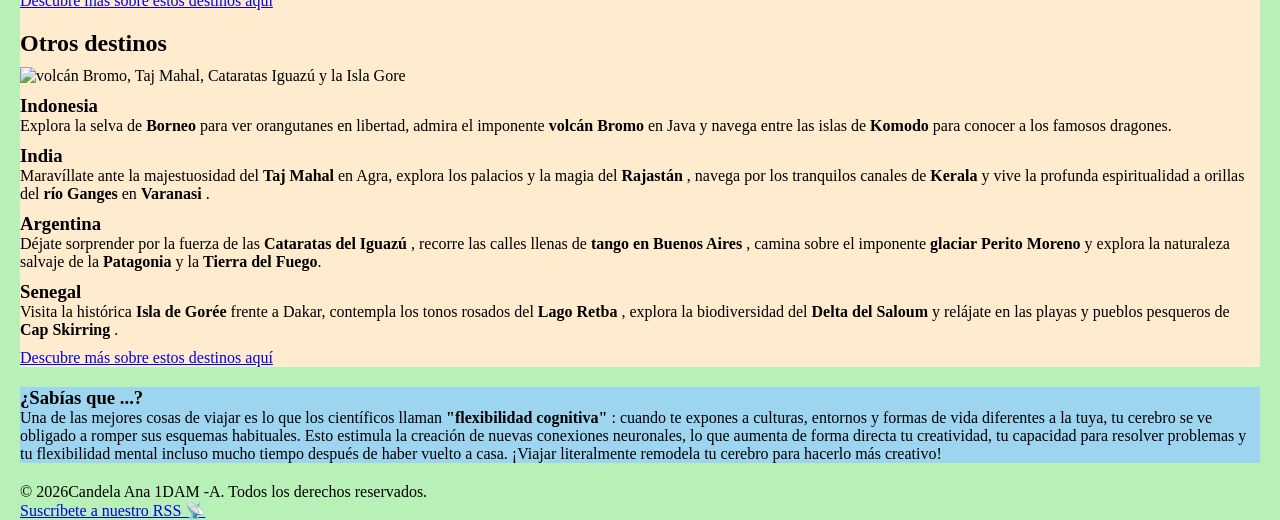
==== commit 3205c47f: "arreglos y mejoras" ====
--- a/index.html
+++ b/index.html
@@ -1,154 +1,165 @@
 <!DOCTYPE html>
 <html lang="es">
+
 <head>
     <meta charset="UTF-8">
     <meta name="viewport" content="width=device-width, initial-scale=1.0">
-    <link rel="stylesheet" href="css/estilos.css"> 
+    <link rel="stylesheet" href="css/estilos.css">
     <link rel="icon" type="image/svg+xml" href="img/favicon.png">
     <title>myTravelWeb</title>
 </head>
+
 <body>
 
-    <header> 
-      <h1> Viaja sin limites </h1>
-      <h2> La <strong> mejor </strong> web de viajes  </h2>
-      <h3> Planea, vive y recuerda todos tus viajes</h3>
-      <img src="img/logotipo.jpg" alt="Logotipo de mi sitio web">
-      <nav>
-        <!-- No quiero que se vea tipo tabla, sino en linea, uno detrás de otro-->
-            <a href="blog.html" title= "Leer artículos del Blog">  -Blog  </a>
-            <a href="galeria.html" title= "Ver fotos de la galeria ">-Galería  </a>
-            <a href="tabla.html" title= "Consultar datos ">-Tabla  </a>
-            <a href="formulario.html" title= "Rellena tu formulario">-Formulario  </a>
-        
+    <header>
+        <h1> Viaja sin limites </h1>
+        <h2> La <strong> mejor </strong> web de viajes </h2>
+        <h3> Planea, vive y recuerda todos tus viajes</h3>
+        <img src="img/logotipo.jpg" alt="Logotipo de mi sitio web">
+        <nav>
+            <!-- No quiero que se vea tipo tabla, sino en linea, uno detrás de otro-->
+            <ul>
+                <li><a href="index.html" title="Inicio"> -Inicio </a></li>
+                <li><a href="blog.html" title="Leer artículos del Blog"> -Blog </a></li>
+                <li><a href="galeria.html" title="Ver fotos de la galeria ">-Galería </a></li>
+                <li><a href="tabla.html" title="Consultar datos ">-Tabla </a></li>
+                <li><a href="formulario.html" title="Rellena tu formulario">-Formulario </a></li>
+            </ul>
 
-
-      </nav>
+        </nav>
 
     </header>
     <!--Contenido-->
     <main>
         <section>
             <h2> Destinos favoritos </h2>
-            <img src="img/destinosfavoritos.JPG" alt = " muralla china, big ben, opera de sidney y machu pichu">
+            <img src="img/destinosfavoritos.jpg" alt=" muralla china, big ben, opera de sidney y machu pichu">
             <article>
                 <h3> China </h3>
-                <p> Recorre la imponente <strong> Gran Muralla China</strong>, adéntrate en los secretos de la 
-                <strong> Ciudad Prohibida </strong> en Pekín y contempla frente a frente a los milenarios 
-                <strong> Guerreros de Terracota </strong> en Xi´an.
+                <p> Recorre la imponente <strong> Gran Muralla China</strong>, adéntrate en los secretos de la
+                    <strong> Ciudad Prohibida </strong> en Pekín y contempla frente a frente a los milenarios
+                    <strong> Guerreros de Terracota </strong> en Xi´an.
                 </p>
             </article>
 
             <article>
                 <h3> Australia </h3>
-                <p> Sumérgete en el mayor arrecife de corral del mundo en la <strong> Gran Barrera de Coral</strong>, 
-                fotografía la icónica <strong> Ópera de Sídney </strong> al atardecer y siente la energía sagrada del 
-                desierto rojo frente al monolito de <strong> Uluru</strong>.
+                <p> Sumérgete en el mayor arrecife de corral del mundo en la <strong> Gran Barrera de Coral</strong>,
+                    fotografía la icónica <strong> Ópera de Sídney </strong> al atardecer y siente la energía sagrada
+                    del
+                    desierto rojo frente al monolito de <strong> Uluru</strong>.
                 </p>
 
             </article>
             <article>
                 <h3> Londres (Reino Unido) </h3>
                 <p> Escucha las campanadas del <strong> Big Ben </strong> junto al Támesis, contempla la ciudad desde
-                 las alturas en el <strong> London Eye </strong> y vive la tradición británica con el cambio de guardia 
-                en el <strong> Palacio de Buckinham</strong>.
+                    las alturas en el <strong> London Eye </strong> y vive la tradición británica con el cambio de
+                    guardia
+                    en el <strong> Palacio de Buckinham</strong>.
                 </p>
             </article>
-            <article> 
+            <article>
                 <h3> Cusco (Perú) </h3>
-                <p> Camina por calles empedradas donde los muros incas se funden con templos coloniales en la 
+                <p> Camina por calles empedradas donde los muros incas se funden con templos coloniales en la
                     <strong> Plaza de armas </strong>, explora la fortaleza de <strong> Sacsayhuamán</strong> y los
                     paisajes de la <strong> Montaña de Siete Colores</strong>.
                 </p>
             </article>
             <nav>
-                <a href="more.html" title= "Descubre más "> Descubre más sobre estos destinos aquí  </a>
+                <a href="destinosfavoritos.html" title="Descubre más "> Descubre más sobre estos destinos aquí </a>
             </nav>
         </section>
         <section>
-            <h2> Destinos europeos  favoritos </h2>
-            <img src="img/destinoseuropeos.JPG" alt=" canales de Amsterdam, auroras boreales, acrópolis y palacio Sintra">
+            <h2> Destinos europeos favoritos </h2>
+            <img src="img/destinoseuropeos.jpg"
+                alt=" canales de Amsterdam, auroras boreales, acrópolis y palacio Sintra">
             <article>
-            <h3>Países Bajos</h3>
-            <p>
-             Recorre en bicicleta o en barco los románticos <strong> canales de Ámsterdam</strong>, admira los célebres
-             <strong>molinos de viento  </strong> en <strong> Zaanse Schans</strong> o <strong>Kinderdijk</strong> ,
-            contempla de cerca las obras de <strong>Van Gogh</strong> y maravíllate con los infinitos 
-            <strong>campos de tulipanes </strong> en primavera.
-            </p>
+                <h3>Países Bajos</h3>
+                <p>
+                    Recorre en bicicleta o en barco los románticos <strong> canales de Ámsterdam</strong>, admira los
+                    célebres
+                    <strong>molinos de viento </strong> en <strong> Zaanse Schans</strong> o <strong>Kinderdijk</strong>
+                    ,
+                    contempla de cerca las obras de <strong>Van Gogh</strong> y maravíllate con los infinitos
+                    <strong>campos de tulipanes </strong> en primavera.
+                </p>
             </article>
             <article>
-            <h3>Noruega</h3>
-            <p>
-             Disfruta de paisajes de ensueño entre imponentes <strong>fiordos, valles verdes y cascadas impresionantes.</strong>,
-            Podrás explorar encantadoras ciudades costeras como <strong> Bergen</strong>  o adentrarte en el Ártico 
-            en las <strong>islas Lofoten </strong> para presenciar la magia de las <strong>auroras boreales </strong> .
-            </p>
+                <h3>Noruega</h3>
+                <p>
+                    Disfruta de paisajes de ensueño entre imponentes <strong>fiordos, valles verdes y cascadas
+                        impresionantes.</strong>,
+                    Podrás explorar encantadoras ciudades costeras como <strong> Bergen</strong> o adentrarte en el
+                    Ártico
+                    en las <strong>islas Lofoten </strong> para presenciar la magia de las <strong>auroras boreales
+                    </strong> .
+                </p>
             </article>
             <article>
                 <h3> Grecia</h3>
                 <p>
-                Camina entre las ruinas clásicas de  Atenas y su majestuosa <strong>Acrópolis </strong>, 
-                descubre los increíbles monasterios colgados de la roca en <strong>Meteora</strong> 
-                 y déjate enamorar por las icónicas casas blancas con cúpulas azules
-                  sobre el mar en <strong> Santorini</strong> y <strong>Miconos</strong>.
+                    Camina entre las ruinas clásicas de Atenas y su majestuosa <strong>Acrópolis </strong>,
+                    descubre los increíbles monasterios colgados de la roca en <strong>Meteora</strong>
+                    y déjate enamorar por las icónicas casas blancas con cúpulas azules
+                    sobre el mar en <strong> Santorini</strong> y <strong>Miconos</strong>.
                 </p>
             </article>
             <article>
                 <h3> Portugal</h3>
                 <p>
-                Pasea por las empinadas calles históricas de <strong>Lisboa</strong> y <strong>Oporto</strong> 
-                mientras escuchas fado,adéntrate en el cuento de hadas de los <strong> palacios de Sintra</strong>  y
-                 relájate en las espectaculares playas y acantilados dorados del <strong>Algarve</strong> .
+                    Pasea por las empinadas calles históricas de <strong>Lisboa</strong> y <strong>Oporto</strong>
+                    mientras escuchas fado,adéntrate en el cuento de hadas de los <strong> palacios de Sintra</strong> y
+                    relájate en las espectaculares playas y acantilados dorados del <strong>Algarve</strong> .
                 </p>
             </article>
             <nav>
-                <a href="more2.html" title= "Descubre más "> Descubre más sobre estos destinos aquí  </a>
+                <a href="destinoseuropeos.html" title="Descubre más "> Descubre más sobre estos destinos aquí </a>
             </nav>
         </section>
         <section>
             <h2> Otros destinos </h2>
-            <img src="img/otrosdestinos.JPG" alt="volcán Bromo, Taj Mahal, Cataratas Iguazú y la Isla Gore">
+            <img src="img/otrosdestinos.jpg" alt="volcán Bromo, Taj Mahal, Cataratas Iguazú y la Isla Gore">
             <article>
-                <h3> Indonesia  </h3>
+                <h3> Indonesia </h3>
                 <p>
-                    Explora la selva de <strong>Borneo</strong>  para 
-                      ver orangutanes en libertad, admira el imponente 
-                      <strong>volcán Bromo </strong>  en Java y navega entre las islas de 
-                      <strong>Komodo </strong>  para conocer a los famosos dragones.
+                    Explora la selva de <strong>Borneo</strong> para
+                    ver orangutanes en libertad, admira el imponente
+                    <strong>volcán Bromo </strong> en Java y navega entre las islas de
+                    <strong>Komodo </strong> para conocer a los famosos dragones.
                 </p>
             </article>
             <article>
                 <h3> India</h3>
                 <p>
-                  Maravíllate ante la majestuosidad del <strong> Taj Mahal </strong> en Agra,
-                   explora los palacios y la magia del <strong> Rajastán</strong> , 
-                   navega por los tranquilos canales de <strong> Kerala </strong>  y 
-                   vive la profunda espiritualidad a orillas del
-                   <strong> río Ganges</strong> en <strong>Varanasi</strong> .  
+                    Maravíllate ante la majestuosidad del <strong> Taj Mahal </strong> en Agra,
+                    explora los palacios y la magia del <strong> Rajastán</strong> ,
+                    navega por los tranquilos canales de <strong> Kerala </strong> y
+                    vive la profunda espiritualidad a orillas del
+                    <strong> río Ganges</strong> en <strong>Varanasi</strong> .
                 </p>
             </article>
             <article>
                 <h3> Argentina </h3>
                 <p>
                     Déjate sorprender por la fuerza de las <strong>Cataratas del Iguazú</strong> ,
-                     recorre las calles llenas de <strong>tango en Buenos Aires </strong> ,
-                      camina sobre el imponente <strong>glaciar Perito Moreno</strong>  y
-                       explora la naturaleza salvaje de la <strong>Patagonia</strong>
-                        y la <strong>Tierra del Fuego</strong>.
+                    recorre las calles llenas de <strong>tango en Buenos Aires </strong> ,
+                    camina sobre el imponente <strong>glaciar Perito Moreno</strong> y
+                    explora la naturaleza salvaje de la <strong>Patagonia</strong>
+                    y la <strong>Tierra del Fuego</strong>.
                 </p>
             </article>
             <article>
                 <h3>Senegal</h3>
                 <p>
-                    Visita la histórica <strong> Isla de Gorée</strong>  frente a Dakar,
-                     contempla los tonos rosados del <strong>Lago Retba</strong> ,
-                      explora la biodiversidad del <strong>Delta del Saloum </strong> 
-                      y relájate en las playas y pueblos pesqueros de <strong>Cap Skirring</strong> .
+                    Visita la histórica <strong> Isla de Gorée</strong> frente a Dakar,
+                    contempla los tonos rosados del <strong>Lago Retba</strong> ,
+                    explora la biodiversidad del <strong>Delta del Saloum </strong>
+                    y relájate en las playas y pueblos pesqueros de <strong>Cap Skirring</strong> .
                 </p>
             </article>
-             <nav>
-                <a href="more3.html" title= "Descubre más "> Descubre más sobre estos destinos aquí  </a>
+            <nav>
+                <a href="otrosdestinos.html" title="Descubre más "> Descubre más sobre estos destinos aquí </a>
             </nav>
         </section>
 
@@ -157,22 +168,27 @@
 
     <aside>
         <h3> ¿Sabías que ...?</h3>
-        <p>Una de las mejores cosas de viajar es lo que los científicos llaman <strong>"flexibilidad cognitiva" </strong> :
-         cuando te expones a culturas, entornos y formas de vida diferentes a la tuya, tu cerebro se ve obligado a romper sus esquemas habituales.
-        Esto estimula la creación de nuevas conexiones neuronales, lo que aumenta de forma directa tu creatividad, tu capacidad para resolver problemas
-         y tu flexibilidad mental incluso mucho tiempo después de haber vuelto a casa. ¡Viajar literalmente remodela tu cerebro para hacerlo más creativo!
+        <p>Una de las mejores cosas de viajar es lo que los científicos llaman <strong>"flexibilidad cognitiva"
+            </strong> :
+            cuando te expones a culturas, entornos y formas de vida diferentes a la tuya, tu cerebro se ve obligado a
+            romper sus esquemas habituales.
+            Esto estimula la creación de nuevas conexiones neuronales, lo que aumenta de forma directa tu creatividad,
+            tu capacidad para resolver problemas
+            y tu flexibilidad mental incluso mucho tiempo después de haber vuelto a casa. ¡Viajar literalmente remodela
+            tu cerebro para hacerlo más creativo!
         </p>
 
 
     </aside>
 
     <footer>
-     <p>&copy; <time datetime="2026">2026</time>Candela Ana 1DAM -A. Todos los derechos reservados.</p>
-     <p>
-    <a href="rss.xml" target="_blank">Suscríbete a nuestro RSS 📡</a>
-  </p>
+        <p>&copy; <time datetime="2026">2026</time>Candela Ana 1DAM -A. Todos los derechos reservados.</p>
+        <p>
+            <a href="rss.xml" target="_blank" title="Mira el rss">Suscríbete a nuestro RSS 📡</a>
+        </p>
     </footer>
 
-    
+
 </body>
+
 </html>
